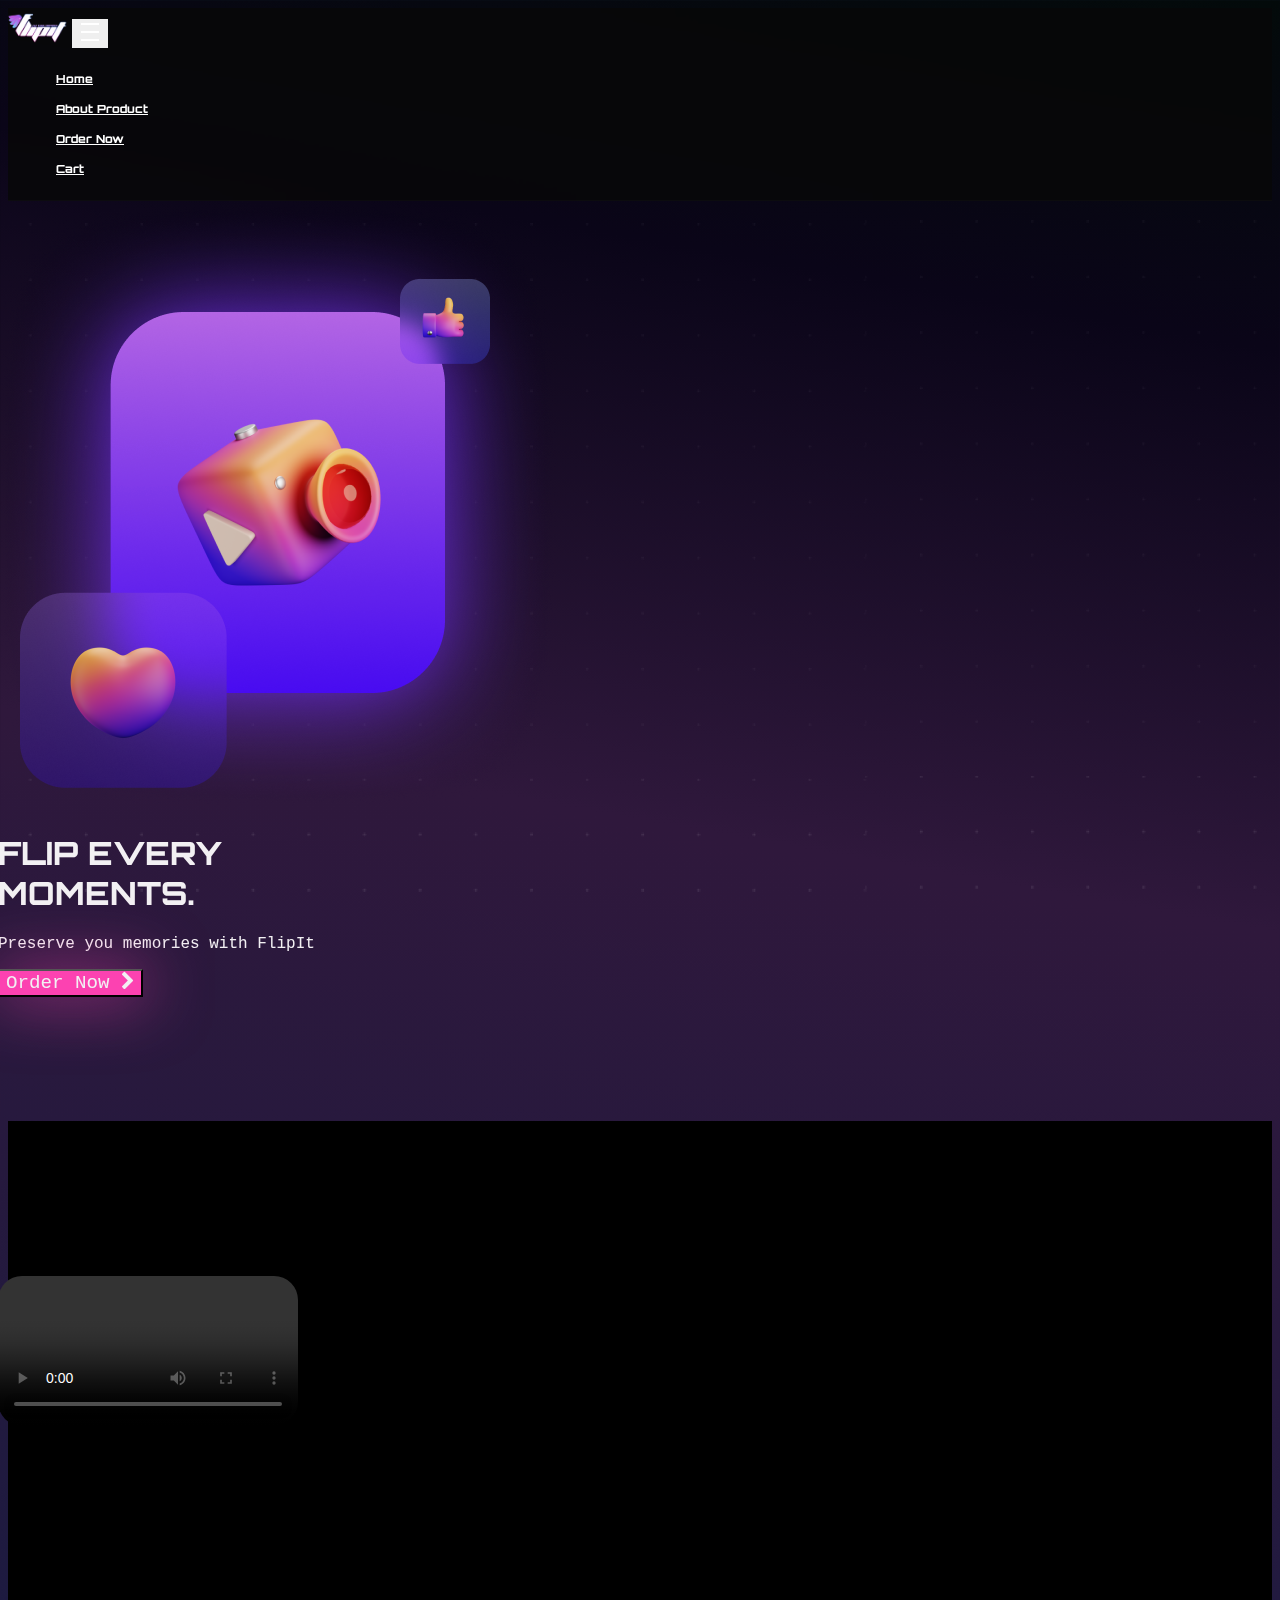
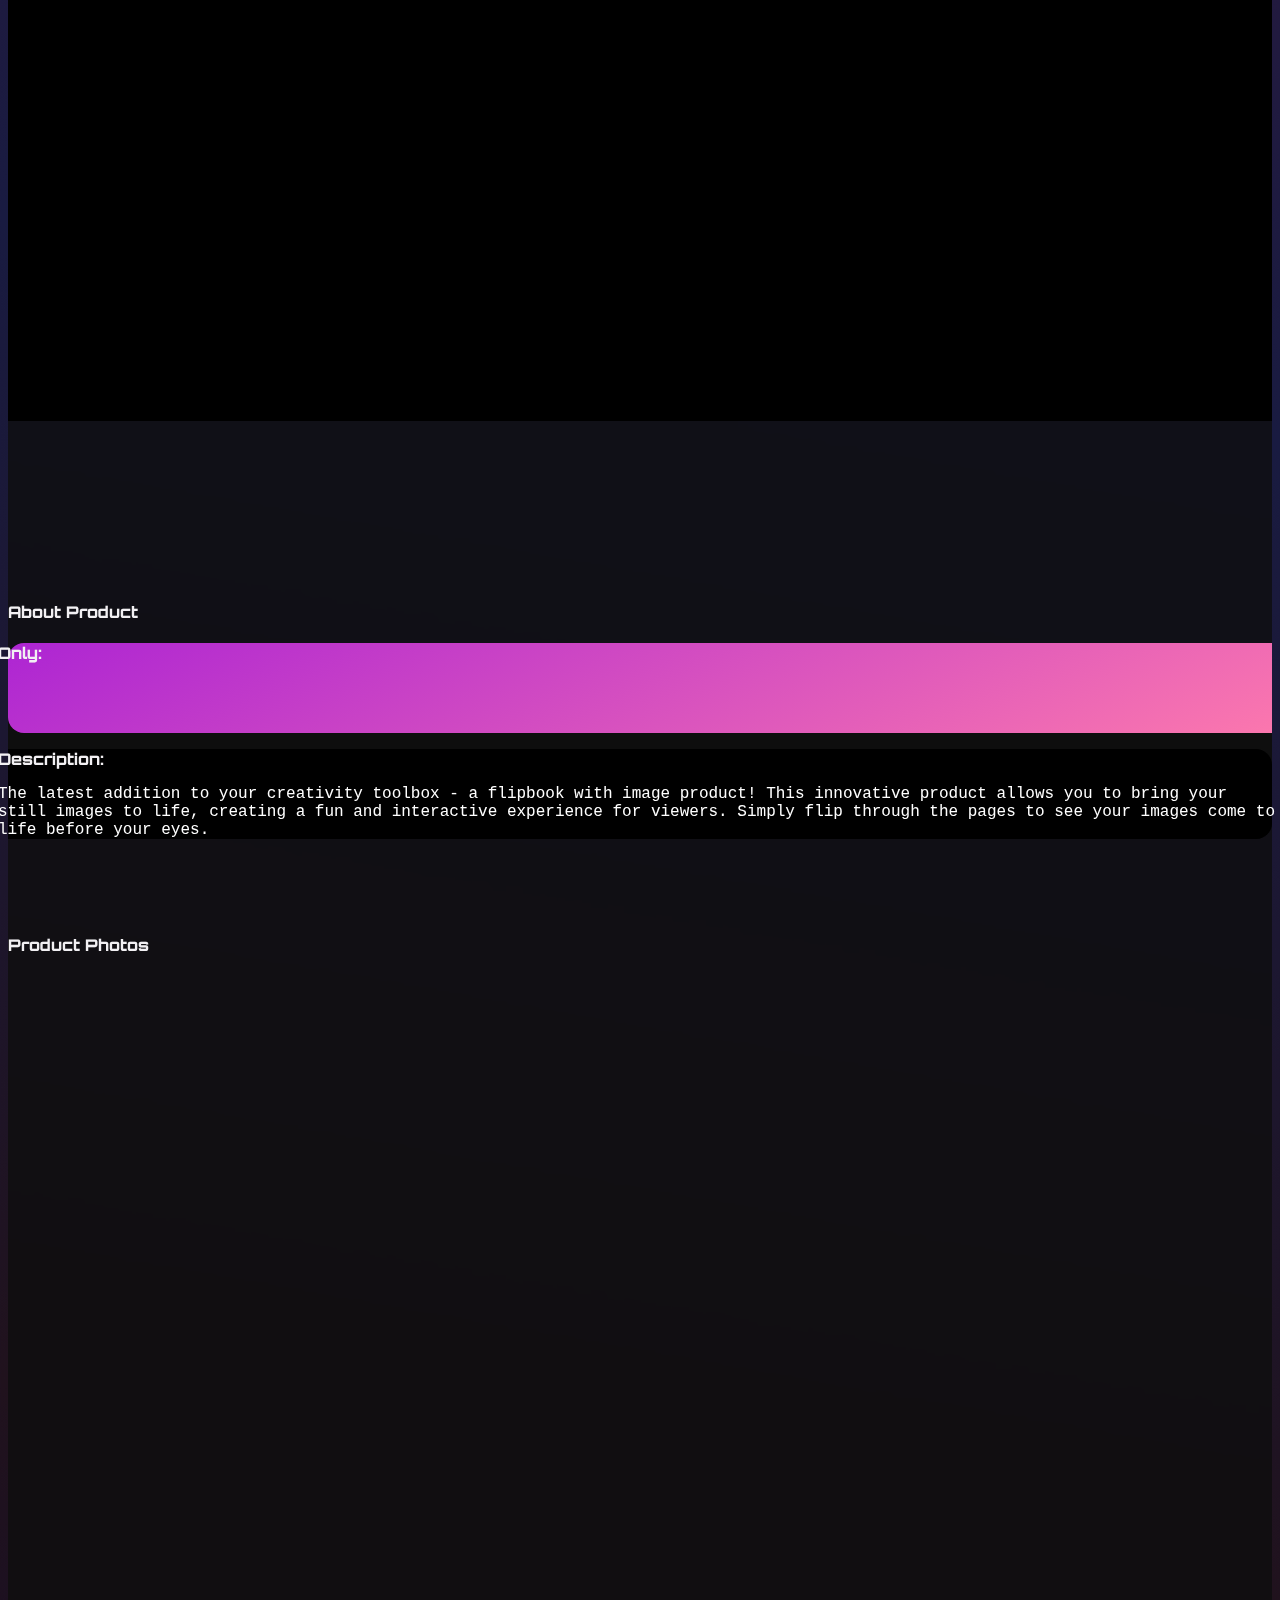
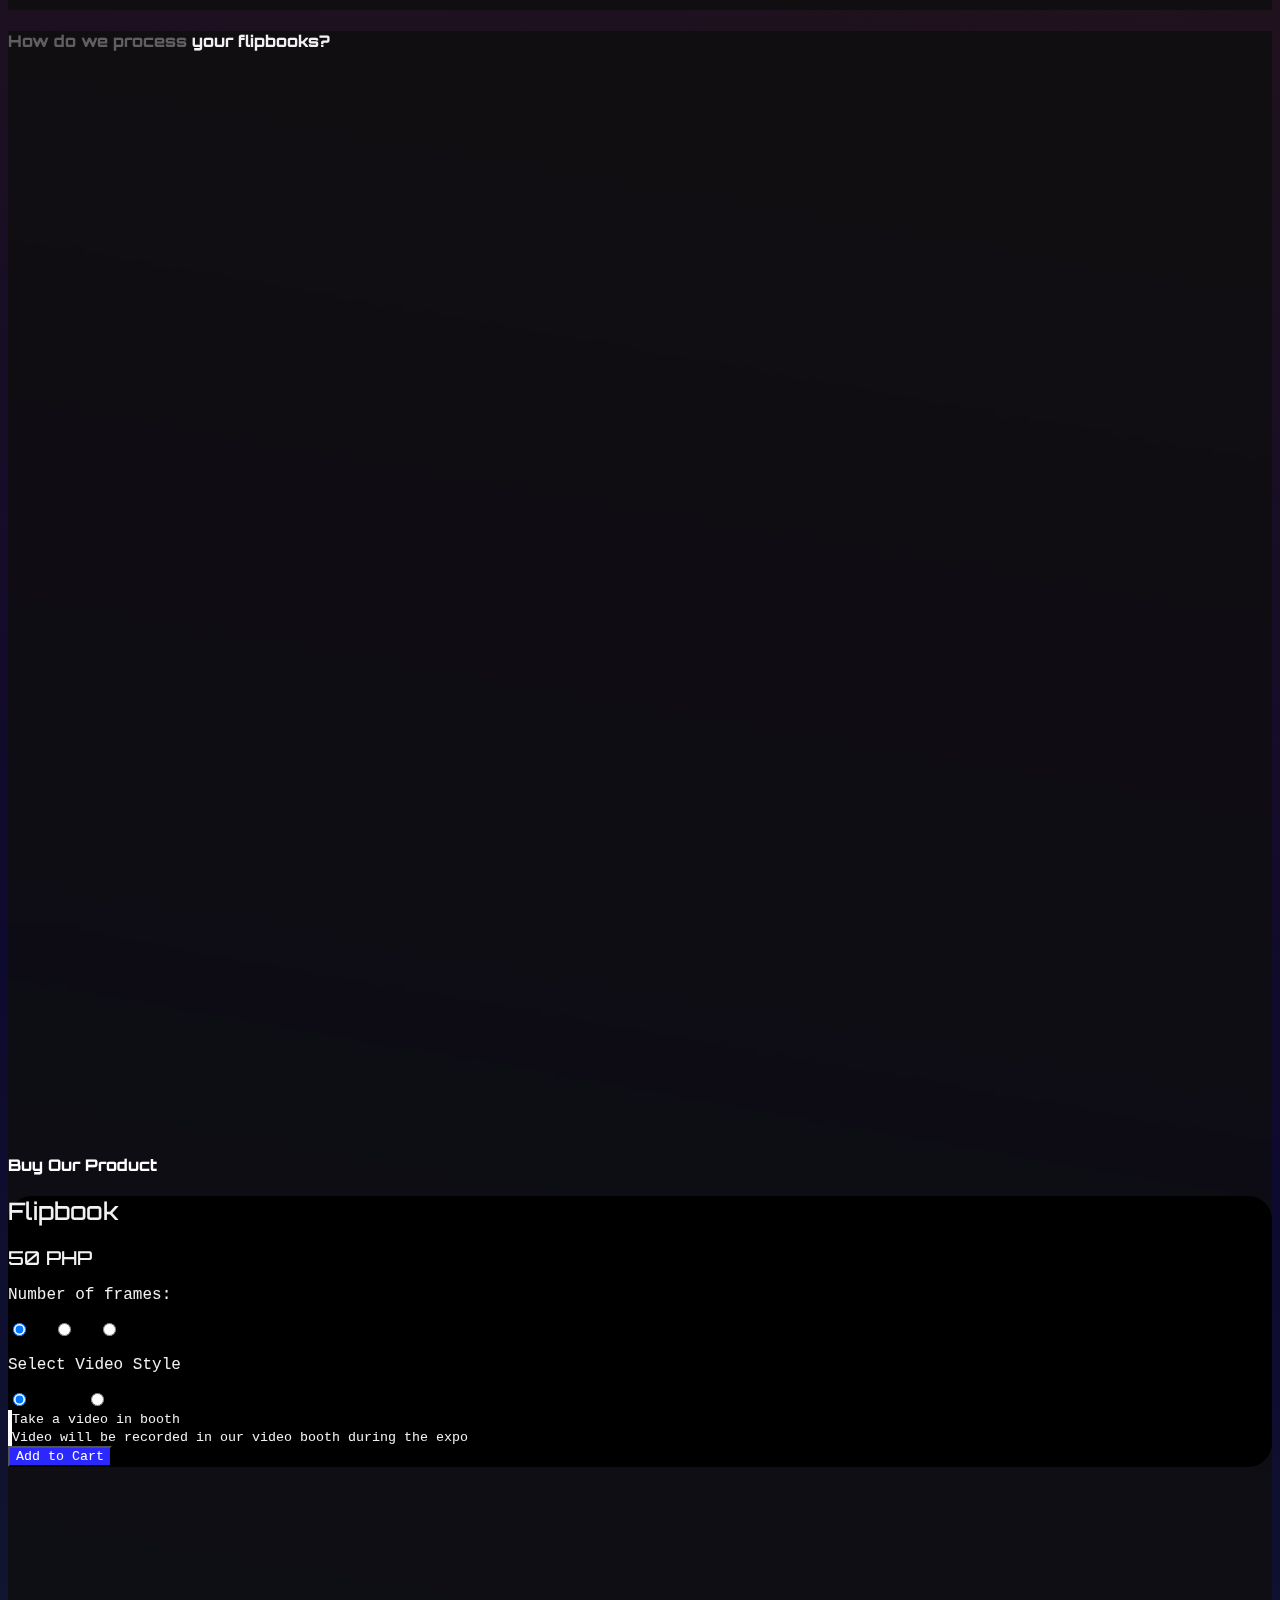
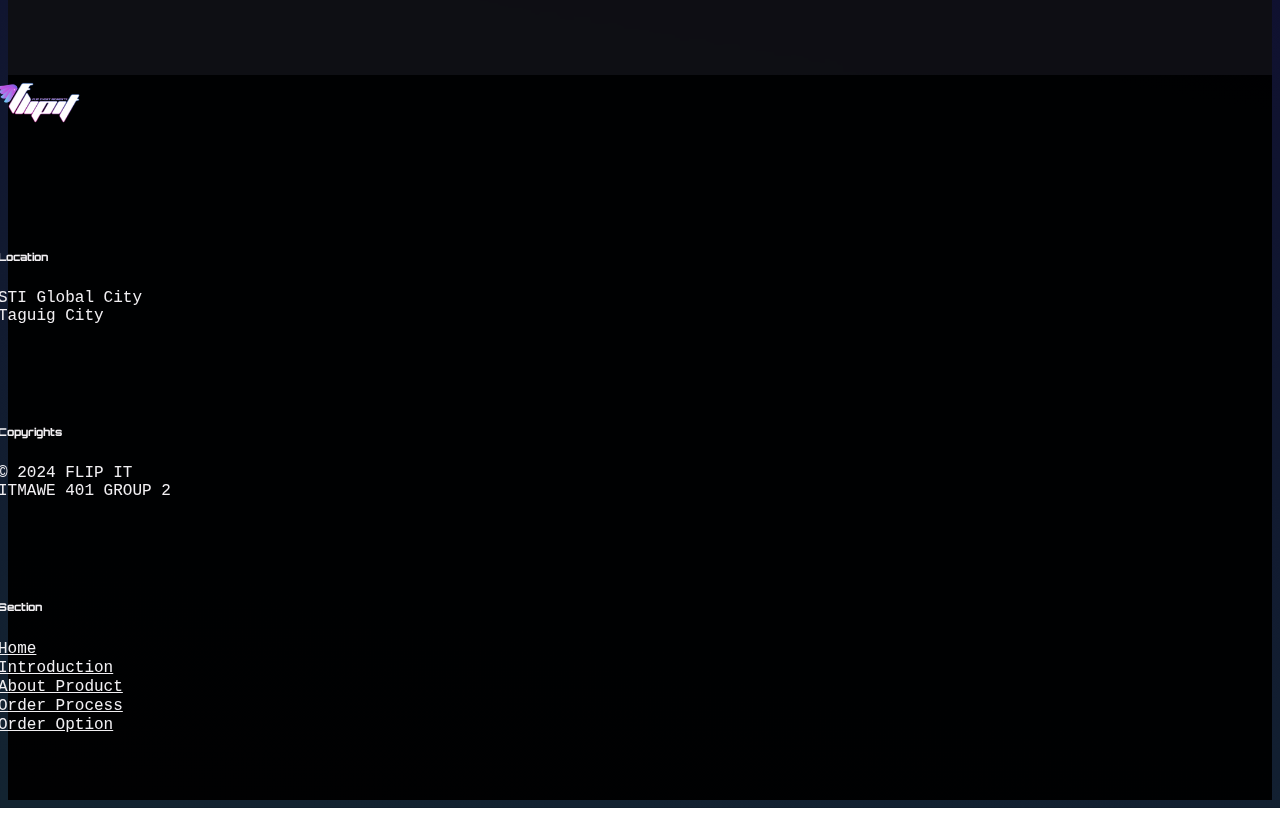
==== index.html @ 19d52e8d "Add files via upload" ====
<!doctype html>
<html lang="en">

<head>
    <title>FlipIt</title>
    <!-- Required meta tags -->
    <meta charset="utf-8">
    <meta name="viewport" content="width=device-width, initial-scale=1, shrink-to-fit=no">

    <!-- FontAwesome 6 and 4 -->
    <link rel="stylesheet" href="https://cdnjs.cloudflare.com/ajax/libs/font-awesome/6.2.0/css/all.min.css"
        integrity="sha512-xh6O/CkQoPOWDdYTDqeRdPCVd1SpvCA9XXcUnZS2FmJNp1coAFzvtCN9BmamE+4aHK8yyUHUSCcJHgXloTyT2A=="
        crossorigin="anonymous" referrerpolicy="no-referrer" />
    <link rel="stylesheet" href="https://cdnjs.cloudflare.com/ajax/libs/font-awesome/4.7.0/css/font-awesome.min.css" />

    <!-- Local Style -->
    <link href="index-style.css" rel="stylesheet">

    <!-- Bootstrap CSS v5.2.1 -->
    <link href="https://cdn.jsdelivr.net/npm/bootstrap@5.2.1/dist/css/bootstrap.min.css" rel="stylesheet"
        integrity="sha384-iYQeCzEYFbKjA/T2uDLTpkwGzCiq6soy8tYaI1GyVh/UjpbCx/TYkiZhlZB6+fzT" crossorigin="anonymous">
    
    <!-- Orbitron Font Family-->
    <link rel="preconnect" href="https://fonts.googleapis.com">
    <link rel="preconnect" href="https://fonts.gstatic.com" crossorigin>
    <link href="https://fonts.googleapis.com/css2?family=Orbitron:wght@500;600;700;800;900&display=swap" rel="stylesheet">

    <!-- Google icon-->

    <link rel="stylesheet" href="https://fonts.googleapis.com/css2?family=Material+Symbols+Outlined:opsz,wght,FILL,GRAD@48,400,0,0" />
    
    <!-- scroll js-->

    <link href="https://unpkg.com/aos@2.3.1/dist/aos.css" rel="stylesheet">
</head>

<body >
    <!-- grid background-->
    <div class="gridbackground"></div>
    
    <!-- navbar-->
    <nav class="navbar navbar-expand-lg  fixed-top" style="background-color: rgba(8, 8, 8, 0.804); backdrop-filter: blur(15px); -webkit-backdrop-filter: blur(40px); border-bottom: 0.5px rgba(255, 254, 255, 0.023) solid;">

     
      <div class="container d-flex ">

        <!-- navbar logo-->
        <a class="navbar-brand px-4 " href="#"><img src="image 17.png" width="60px"></a>
         
        
        <button class="navbar-toggler  " ype="button" data-bs-toggle="collapse" data-bs-target="#toggleit" aria-controls="#toggleit" aria-expanded="false" aria-label="Toggle navigation">
          <span class="material-symbols-outlined">
            density_medium
            </span>
        
        </button>

        <div class="collapse navbar-collapse justify-content-end  " id="toggleit">
          <ul class="navbar-nav mb-2 mb-lg-0">
            <li class="nav-item px-3 py--1">
              <a class="nav-link orbitron" aria-current="page" href="#">Home</a>
            </li>
            <li class="nav-item px-3 py--1 ">
              <a class="nav-link orbitron " href="#about">About Product</a>
            </li>
            <li class="nav-item px-3 py--1">
              <a class="nav-link orbitron" href="#order">Order Now</a>
            </li>
            <li class="nav-item px-3 py--1">
              <a class="nav-link orbitron" href="cart.html">Cart</a>
            </li>
          </ul>
        </div>
     

        
        
      </div>
    </nav>

    <!-- hero-->
    <section class="container-fluid hero ">
        <div class="container row flex-lg align-items-lg-center  g-5 py-5 mt-2 mx-auto justify-content-center " style="min-height:100vh">
            <div class="order-lg-2 col-10 col-sm-5 col-lg-6 mt-0 align-items-center d-flex">
                <img src="video-camera-dynamic-gradient-2.png" class="d-block  mx-lg-auto img-fluid "
                    loading="lazy" >
            </div>
            <div class="col-lg-6 mt-0 ">
                <h1 class="order-lg-1 display-2  fw-bold lh-1 mb-3 text-center text-lg-start orbitron" >FLIP EVERY <br>MOMENTS.</h1>
                <p class="lead text-lg-start text-center roboto-mono" style="font-size: 1rem;">Preserve you memories with FlipIt</p>
                <div class="d-grid gap-2 d-lg-flex justify-content-lg-start justify-content-center mt-lg-4">

                  <a href="#order"><button type="button" class="btn btn-lg px-4 me-md-2 mt-lg-5 mt-4 orderbtn  textprimary fw-bolder rounded-4 w-200 roboto-mono "
                        style="background: #FC42B1; color: var(--primary-text-color); font-size: 1.2rem; ">Order Now <i class="fa fa-chevron-right ms-3 " aria-hidden="true"></i></button></a>
                </div>
            </div>
        </div>
    </section>
    
    <!-- intro-->
    <section class="intro mt-5 d-flex align-items-center" id="intro" >
        <div class=" container row flex-lg  g-5 py-5 px-0 mx-auto   justify-content-center mt-sm-5" >
            <div class="col-lg-6 order-2 order-lg-1 ">
              <h2 class=" fw-semibold lh-1 mb-3  orbitron" data-aos="fade-up" data-aos-duration="1000">Introduction</h2>
              <p class="lead  pe-lg-5 lh-lg roboto-mono " data-aos="fade-up" data-aos-duration="1200" style="font-size:medium">FlipIT is a company that creates custom flipbooks using short video clips. Customers can shoot their own video clip lasting 3, 6, or 9 seconds in FlipIT's video booth or provide their own video clip of the same length. With the help of the expert team at FlipIT, customers can turn their video clip into a beautifully crafted and personalized flipbook. These flipbooks are more than just a novelty item, as they are designed to preserve memories for years to come. FlipIT's unique concept and creative approach have made it a popular choice for individuals looking for a fun and unique way to capture their special moments.</p>
            </div>
            <div class="order-1 order-lg-2 col-12 col-sm-8 col-lg-6 px-0 px-lg-2 ">
                <video  controls  class="d-md-block mx-lg-auto img-fluid video-container " 
             
                    loading="lazy">
                    <source   src="video.mp4" type="video/mp4">
                </video>
            </div>
            
        </div>
    </section>

    <!-- about product-->
    <section class="container-fluid aboutproduct px-lg-5 textprimary low-op-bg" style="padding-top: 10rem; padding-bottom: 10rem;" id="about">
      <div class="container ">
        <h4 class=" fw-semibold lh-1 mb-3 text-start orbitron textprimary">About Product</h4>
         
      </div>
		
        <!-- price and description -->

        <div class="container d-flex primarycolor  flex-column flex-md-row p-0 " 
         style=" border-radius: 1rem;" >
            <div class="price-container col col-lg-4 d-flex flex-column p-4  " >
                <div class="row"><p class="mb-0 orbitron pt-2">Only:</p></div>
                <div class="row  flex-fill d-flex justify-content-center align-items-center  ">
                    
                    <img src="price.svg" height="50px" class="" data-aos="zoom-in" data-aos-duration="2000">
                </div>
                
               
            </div>
            <div class="description-container col col-lg-8 d-flex flex-column p-4" style="background-color: #000000; " >
                
                <div class="row p-0"><p class="orbitron pt-2">Description:</p></div>
                <div class="row lh-lg roboto-mono" style="color: #ffffff; "><p>The latest addition to your creativity toolbox - a flipbook with image product! This innovative product allows you to bring your still images to life, creating a fun and interactive experience for viewers. Simply flip through the pages to see your images come to life before your eyes.</p></div>
            </div>


        </div>

        <!-- gallery -->

        <div class="container  " style="margin-top: 6rem; " >
          <h4 class=" fw-semibold lh-1 mb-3 text-start orbitron textprimary">Product Photos</h4>
           
        </div>
        <div class="container my-5 ">
            <div class="masonry-container" >
              <div class="masonry-item" >
                <img src="gallery-photo-1.png" data-aos="fade-up" data-aos-offset="400" data-aos-duration="2000"
                 alt="Image 1">
              </div>
              <div class="masonry-item">
                <img src="gallery-photo-2.png" data-aos="fade-up" data-aos-offset="400" data-aos-duration="2200"
                 alt="Image 2">
              </div>
              <div class="masonry-item">
                <img src="gallery-photo-3.png" data-aos="fade-up" data-aos-offset="400" data-aos-duration="2400"
               alt="Image 3">
              </div>
              <div class="masonry-item">
                <img src="gallery-photo-4.png" data-aos="fade-up" data-aos-offset="400" data-aos-duration="2600"
                alt="Image 4">
              </div>
              <div class="masonry-item">
                <img src="gallery-photo-5.png" data-aos="fade-up" data-aos-offset="400" data-aos-duration="2800"
                 alt="Image 5">
              </div>
            
            </div>
        </div>
    </section>
     

    <section class="container-fluid px-lg-5 textprimary low-op-bg pt-1 pb-5 " style="padding-bottom: 5rem;" id="order-process">

        <div class="container mb-5">
          <h4 class=" fw-semibold mb-3 text-start orbitron" style="color: rgba(255, 255, 255, 0.334);">How do we process <span class="textprimary">your flipbooks? </span></h4>
           
        </div>
        <div class="container">
            <div class="row">
              <div class="col-xl-4 col-lg-6 px-2" data-aos="fade-up" data-aos-offset="400" data-aos-duration="2000">
                <div class="flipbook-process-container-item p-5  mb-3 rounded-4 lh-lg">
                  <div class="mb-4 p-3 icon-frame rounded-4 align-items-center justify-content-center"><i class="fa-solid fa-message mb-4"></i></div>
                  <h3 class="orbitron">01</h3>
                  <p class="roboto-mono">Talk to our staff to be accommodated to the video booth, enter the video booth and wait for the camera to run. Grab any prop you'd like!</p>
                </div>
              </div>
              <div class="col-xl-4 col-lg-6 px-2" data-aos="fade-up" data-aos-offset="400" data-aos-duration="2200">
                <div class="flipbook-process-container-item p-5  mb-3 rounded-4 lh-lg d-flex ">
                  <div class="mb-4 p-3 icon-frame rounded-4 align-items-center justify-content-center"><i class="fa-solid fa-camera-retro"></i></div>
                  <h3 class="orbitron">02</h3>
                  <p class="roboto-mono">The camera will be capturing you for few seconds. Be creative with your movements and poses! Use any of our provided prop to your liking.</p>
                </div>
              </div>
              <div class="col-xl-4 col-lg-6 px-2" data-aos="fade-up" data-aos-offset="400" data-aos-duration="2400">
                <div class="flipbook-process-container-item p-5 mb-3 rounded-4 lh-lg">
                  <div class="mb-4 p-3 icon-frame rounded-4 align-items-center justify-content-center"><i class="fa-solid fa-person-booth mb-4"></i></div>
                  <h3 class="orbitron">03</h3>
                  <p class="roboto-mono">Exit the booth and wait for the staff to process your video. We will be printing and assembling it into a flipbook, please be patient. </p>
                </div>
              </div>
              <div class="col-xl-4 col-lg-6 px-2" data-aos="fade-up" data-aos-offset="400" data-aos-duration="2600">
                <div class="flipbook-process-container-item p-5 mb-3 rounded-4 lh-lg">
                  <div class="mb-4 p-3 icon-frame rounded-4 align-items-center justify-content-center"><i class="fa-solid fa-face-smile-beam mb-4"></i></div>
                  <h3 class="orbitron">04</h3>
                  <p class="roboto-mono" >Enjoy the flipbook and share it to your friends! <br><br><br></p>
                </div>
              </div>
            </div>
          </div>


    </section>
    <section class="low-op-bg px-3" style="padding: 13rem 0rem;" id="order">
      <div class="container mb-5">
       <h4 class=" fw-semibold mb-3 text-start orbitron" style="color: rgb(255, 255, 255);">Buy Our Product</h4>
      </div>
      <div class="p-0 container order-container d-flex flex-column flex-lg-row rounded-4" style="background-color: #000000;" >
      
         
          <div class="col-lg-6 order-image " ></div>
          <div class="col-lg-6 p-5">
            <div class="d-flex justify-content-between align-items-center mb-5">
            <h2 class="textprimary orbitron " style="font-weight: 500;">Flipbook</h2>
            <h2 class="textprimary orbitron " style="font-weight: 500; font-size: 1.2rem;" id="product-price">50 PHP</h2>
            </div>
            <form action="cart.html">
              <p class="textprimary roboto-mono">Number of frames:</p>
            
              <input type="radio" class="btn-check" value="30" name="options-outlined" id="option1-outlined" autocomplete="on" checked>
              <label class="btn  btn-outline-light" for="option1-outlined">30</label>
            
              <input type="radio" class="btn-check" value="50" name="options-outlined" id="option2-outlined" autocomplete="on">
              <label class="btn  btn-outline-light" for="option2-outlined">50</label>

              <input type="radio" class="btn-check" value="70" name="options-outlined" id="option3-outlined" autocomplete="on">
              <label class="btn  btn-outline-light" for="option3-outlined">70</label>

              <p class="textprimary roboto-mono mt-5 mb-3">Select Video Style</p>
            
              <input type="radio" class="btn-check" value="Normal" name="video-options" id="video-option1" autocomplete="on" checked>
              <label class="btn  btn-outline-light" for="video-option1">Normal</label>
            
              <input type="radio" class="btn-check" value="Custom" name="video-options" id="video-option2" autocomplete="on">
              <label class="btn  btn-outline-light" for="video-option2">Custom</label>

              
              
              <div class="roboto-mono textprimary mb-3 mt-3 px-2" style=" border-left: white solid 4px;" id="video-product-desc">
                <small class='mb-1'>Take a video in booth</small><br><small class='opacity-25'>Video will be recorded in our video booth during the expo</small>
              </div>
             
             <button class="btn  mt-5 mb-3 roboto-mono " style="background-color: #2b27ff; color: rgb(255, 255, 255); align-self: end;" onclick="addToCart()">
              <i class="fa-solid fa-cart-shopping"></i><span> Add to Cart</span>
              </button>
            
            </form>

          </div>
          
  
          
        </div>
      </div>
    </section>
    


    

    <footer class=" pb-3 pt-5 " style="background-color: #000000f2; ">
      <div class="container " >
        <div class="row">
          <div class="col-md-3 justify-content-center d-flex d-md-block  " style="height: 150px; ">
            <img src="image 17.png" alt="Company Logo" height="50">
          </div>
          <div class="col-md-3 justify-content-center px-4 px-md-2" style="height: 150px;">
            <h6 class="textprimary orbitron">Location</h6>
            <p class="textprimary roboto-mono ">STI Global City<br>Taguig City</p>
          </div>

          <div class="col-md-3 justify-content-center px-4 px-md-2" style="height: 150px;">
            <h6 class="textprimary orbitron">Copyrights</h6>
            <p class="textprimary roboto-mono ">&copy; 2024 FLIP IT<BR> ITMAWE 401 GROUP 2</p>
          </div>
          <div class="col-md-3 justify-content-center px-4 px-md-2" style="height: 200px;" >
            <h6 class="textprimary orbitron">Section</h6>
            <a class="textprimary roboto-mono" href="#">Home</a><br>
            <a class="textprimary roboto-mono" href="#intro">Introduction</a><br>
            <a class="textprimary roboto-mono" href="#about">About Product</a><br>
            <a class="textprimary roboto-mono" href="#order-process">Order Process</a><br>
            <a class="textprimary roboto-mono" href="#order">Order Option</a>
          </div>
          
          
        </div>
      </div>
    </footer>
    
       
          

    
    







    





    <!-- Bootstrap JavaScript Libraries -->
    <script src="https://cdn.jsdelivr.net/npm/@popperjs/core@2.11.6/dist/umd/popper.min.js"
        integrity="sha384-oBqDVmMz9ATKxIep9tiCxS/Z9fNfEXiDAYTujMAeBAsjFuCZSmKbSSUnQlmh/jp3" crossorigin="anonymous">
        </script>

    <script src="https://cdn.jsdelivr.net/npm/bootstrap@5.2.1/dist/js/bootstrap.min.js"
        integrity="sha384-7VPbUDkoPSGFnVtYi0QogXtr74QeVeeIs99Qfg5YCF+TidwNdjvaKZX19NZ/e6oz" crossorigin="anonymous">
        </script>
    
     <!-- jquery-->
     <script src="https://ajax.googleapis.com/ajax/libs/jquery/3.5.1/jquery.min.js"></script>

     <!-- scroll js-->

     <script src="https://unpkg.com/aos@2.3.1/dist/aos.js"></script>

     <!-- script for this site-->
     <script src="script.js"></script>



<script>

  /* aos*/

  



   /*radio algo*/

   function changeDesc() {
  if (document.getElementById("option1-outlined").checked) {
    
    document.getElementById("product-price").innerHTML = "50PHP";
    
  } else if (document.getElementById("option2-outlined").checked) {
    
    
    document.getElementById("product-price").innerHTML = "70PHP";
  } else if (document.getElementById("option3-outlined").checked) {
    
 
    document.getElementById("product-price").innerHTML = "90PHP";
  }
}




// Event listener for radio button selection change
document.addEventListener('DOMContentLoaded', function() {
  var radioButtons = document.querySelectorAll('input[name="options-outlined"]');

  for (var i = 0; i < radioButtons.length; i++) {
    radioButtons[i].addEventListener('change', changeDesc);
  }
});



function changeVideoOptions() {
  if (document.getElementById("video-option1").checked) {
    document.getElementById("video-product-desc").innerHTML = "<small class='mb-1'>Take a video in booth</small><br><small class='opacity-25'>Video will be recorded in our video booth during the expo</small>";
    
 
  } else if (document.getElementById("video-option2").checked) {
    document.getElementById("video-product-desc").innerHTML = "<small class='mb-1'>Google Drive</small><br><small class='opacity-25'>Upload the custom video in our google drive folder, it should be in a mp4 format with a file name 'LastName.FirstName.mp4'</small><br><br><small><a class='link-primary' href='https://drive.google.com/drive/folders/1nOnL2c4wKLJo9325gR9bBX5_4bO_UNSW?usp=share_link' target='_blank'>Go to the folder ></a></small>";

  }
}

// Event listener for radio button selection change
document.addEventListener('DOMContentLoaded', function() {
  var radioB = document.querySelectorAll('input[name="video-options"]');

  for (var i = 0; i < radioB.length; i++) {
    radioB[i].addEventListener('change', changeVideoOptions);
  }
});





 
  
 

 





 

	
	</script>
</body>

</html>
---- index-style.css ----
:root {
    --primary-color: #0E0E0E;
    --secondary-color: #576AE2;
    --primary-text-color: #F2F0F3;
    --bs-link-color: var(--primary-text-color) !important;
    --bs-link-hover-color: #adb4c7 !important;
    --bg-dark: #0E0E0E;
  
}


@import url('https://fonts.googleapis.com/css2?family=Orbitron:wght@500;600;700;800;900&display=swap');
@import url('https://fonts.googleapis.com/css2?family=Montserrat:wght@400;800&display=swap');
@import url('https://fonts.googleapis.com/css2?family=Roboto+Mono:ital,wght@0,100;0,200;0,300;0,400;0,500;0,600;0,700;1,100;1,200;1,300;1,400;1,500;1,600;1,700&display=swap');

.roboto-mono {
    font-family: 'Roboto Mono', monospace;
}

.montserrat-extra {
    font-family: 'Roboto Mono', monospace;
    font-weight: 700;
}

.orbitron {
    font-family: 'Orbitron', sans-serif;
    font-weight: 800;
}


.primarycolor {
    background: var(--primary-color);
}

.textprimary {
    color: var(--primary-text-color);
}

body{
    background: var(--primary-color);
    background: linear-gradient(190deg, rgb(3, 10, 10) 0%, #0a0518 6%, rgba(47, 24, 60, 1) 16%, rgba(25, 27, 65, 1) 35%, rgba(32, 18, 29, 1) 55%, rgb(14, 9, 47) 75%, rgba(19, 36, 49, 1) 100%);
}

.hero {
    color: var(--primary-text-color);
    
}

.intro{
    color: var(--primary-text-color);
    background: var(--primary-color);
    min-height:100vh;
    background-color: #000000;
}

.intro-background{
   background-image: url("section2_bg.png");
   object-fit: cover;
   
   
  

}

.low-op-bg{
  background-color: #0e0e0ecb;
  backdrop-filter: blur(10px);
  -webkit-backdrop-filter: blur(10px);
  

}





/*navbar*/

.navbar-toggler {
  border: 0!important;
}
.navbar-toggler:focus,
.navbar-toggler:active{
  outline: none !important;
  box-shadow: none !important;
  border: 0 !important;
}

.navbar-toggler span{
  color: white;
  font-size: 1.5rem;
 
}

.nav-item a:hover {
  color: rgba(255, 255, 255, 0.444);
}

.nav-item a {
  color: white;
  font-size: 2rem;
  padding: 2rem ;
  
  
}

.nav-item {
  height: 150px;
  display: flex;
  align-items: center;
  
  
}

.navbar-nav {
  height: 100vh;
}

.navbar-toggler:focus{
  transition: all 3s cubic-bezier(0.075, 0.82, 0.165, 1);
}





/* video container*/

.video-container{
  border-radius: 0rem;
}



.orderbtn {
    box-shadow: 1px 1px 62px 3px rgba(252, 66, 177, 0.55);
    -webkit-box-shadow: 1px 1px 62px 3px rgba(252, 66, 177, 0.55);
    -moz-box-shadow: 1px 1px 62px 3px rgba(252, 66, 177, 0.55);
}
.text-light{
    box-shadow: 1px 1px 62px 3px rgba(66, 221, 252, 0.256);
    -webkit-box-shadow: 1px 1px 62px 3px rgba(66, 221, 252, 0.256);
    -moz-box-shadow: 1px 1px 62px 3px rgba(66, 221, 252, 0.256);
}

/* price and description*/

.price-container{
  border-radius: 1rem 1rem 0rem 0rem;
  background: linear-gradient(155.67deg, #ad25d3 0%, #fb77ae 100%);

}

.description-container{
  border-radius: 0rem 1rem 1rem 0rem;
  

  
}





/* photos*/





.masonry-container {
    column-count: 3;
    column-gap: 0.6rem;
  }
  
  .masonry-item {
    margin-bottom: 0.6rem;
    break-inside: avoid;
   
  }
  
  .masonry-item img {
    width: 100%;
    height: auto;
    display: block;
    border-radius: 10px;
  }

  .gridbackground {
    background-image: url("waves.png");
    position: fixed;
    height: 100vh;
    width: 100vw;
    z-index: -3;
    opacity: 0.1;
    background-position: center;
    


  }



  /* flipbook process */



  .flipbook-process-container-item {
    margin-bottom: 1rem;
    background: linear-gradient(315.09deg, #9c7af9 0%, rgba(97, 132, 255, 1) 100%);
    height: fit-content;
    display: flex;
    flex-direction: column;
    
   
  }
  
  .flipbook-process-container-item i {
  font-size: 2rem;
  color: #f6f6f6;
}

.flipbook-process-container-item p {
  font-size: 0.87rem;
  


}
.flipbook-process-container-item p, h3 {
  color: #0e0e0e;

}
.icon-frame{
  background-color: #0e0e0e8d;
  width: 4rem;
  height: 4rem;
}

.row {
  margin: 0 -0.625rem;
}


/* order flipbook*/

.order-option-container{
  padding: 0rem!important;
}

.order-image{
  background: url(gallery-photo-1.png);
  height: 250px;
  object-fit: contain;
  background-size: cover;
  background-position: center;
  border-radius: 20px 20px 0px 0px;
  
}



  







/* media queries */


@media (min-width: 768px) {
 
  .price-container{
    border-radius: 1rem 0rem 0rem 1rem;
  }
  .description-container{
    border-radius: 0rem 1rem 1rem 0rem;
  }
  .order-option-container{
    padding: 0rem!important;
  }
  

  


 
  
  
}

@media screen and (min-width: 575px)  {
  .order-container, .video-container{
    border-radius: 1.5rem;
  }
  
   
}


/* nav bar for big screens */

@media (min-width: 992px) {
  .nav-item a {
    color: white;
    font-size: 0.7rem;
    height: fit-content;
    padding: 0.5rem;
  
  
  }

  .nav-item{
    height: fit-content;
  }

  .navbar-nav {
    height: fit-content;
  }
  .order-image{
    border-radius: 20px 0px 0px 20px;
    height: inherit;
    
  }

  
  

}

  /* Adjust the number of columns for smaller screens */
  @media screen and (max-width: 998px) {
    .masonry-container {
      column-count: 2;
    }
    
  }
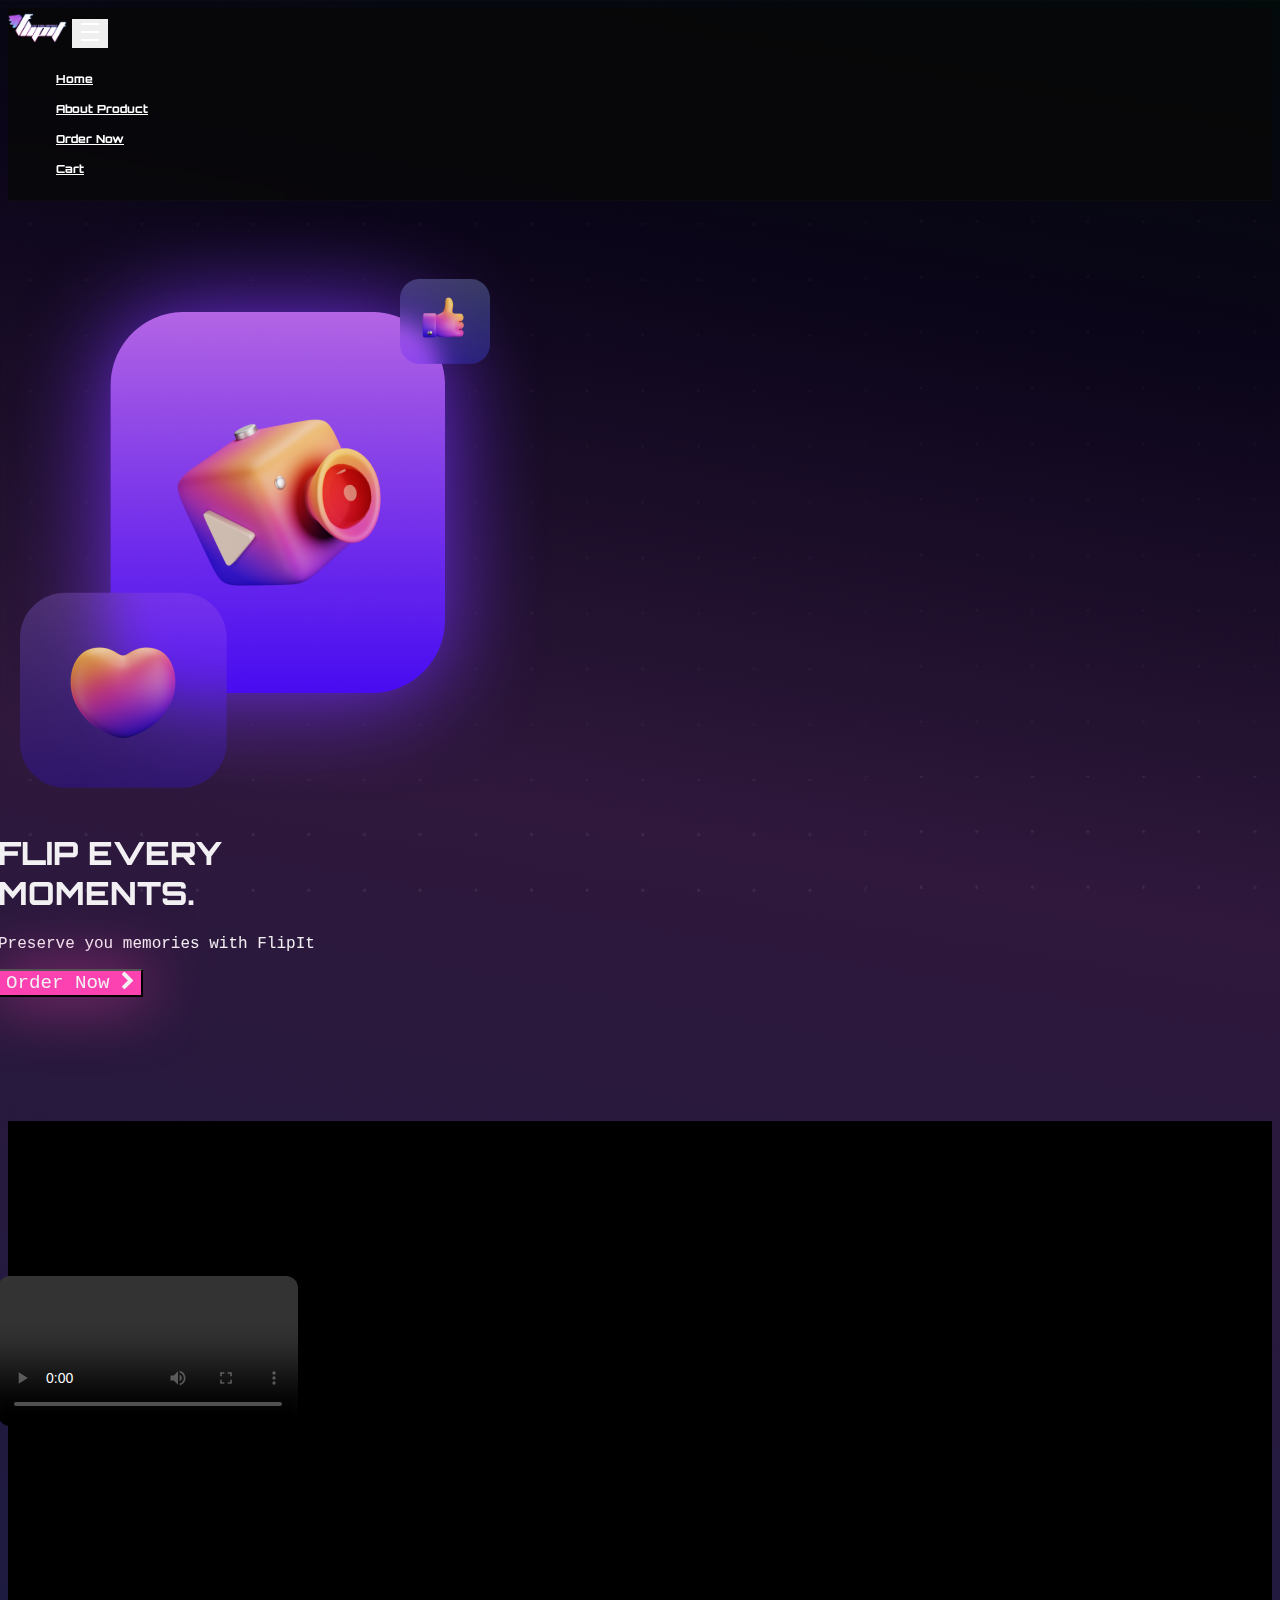
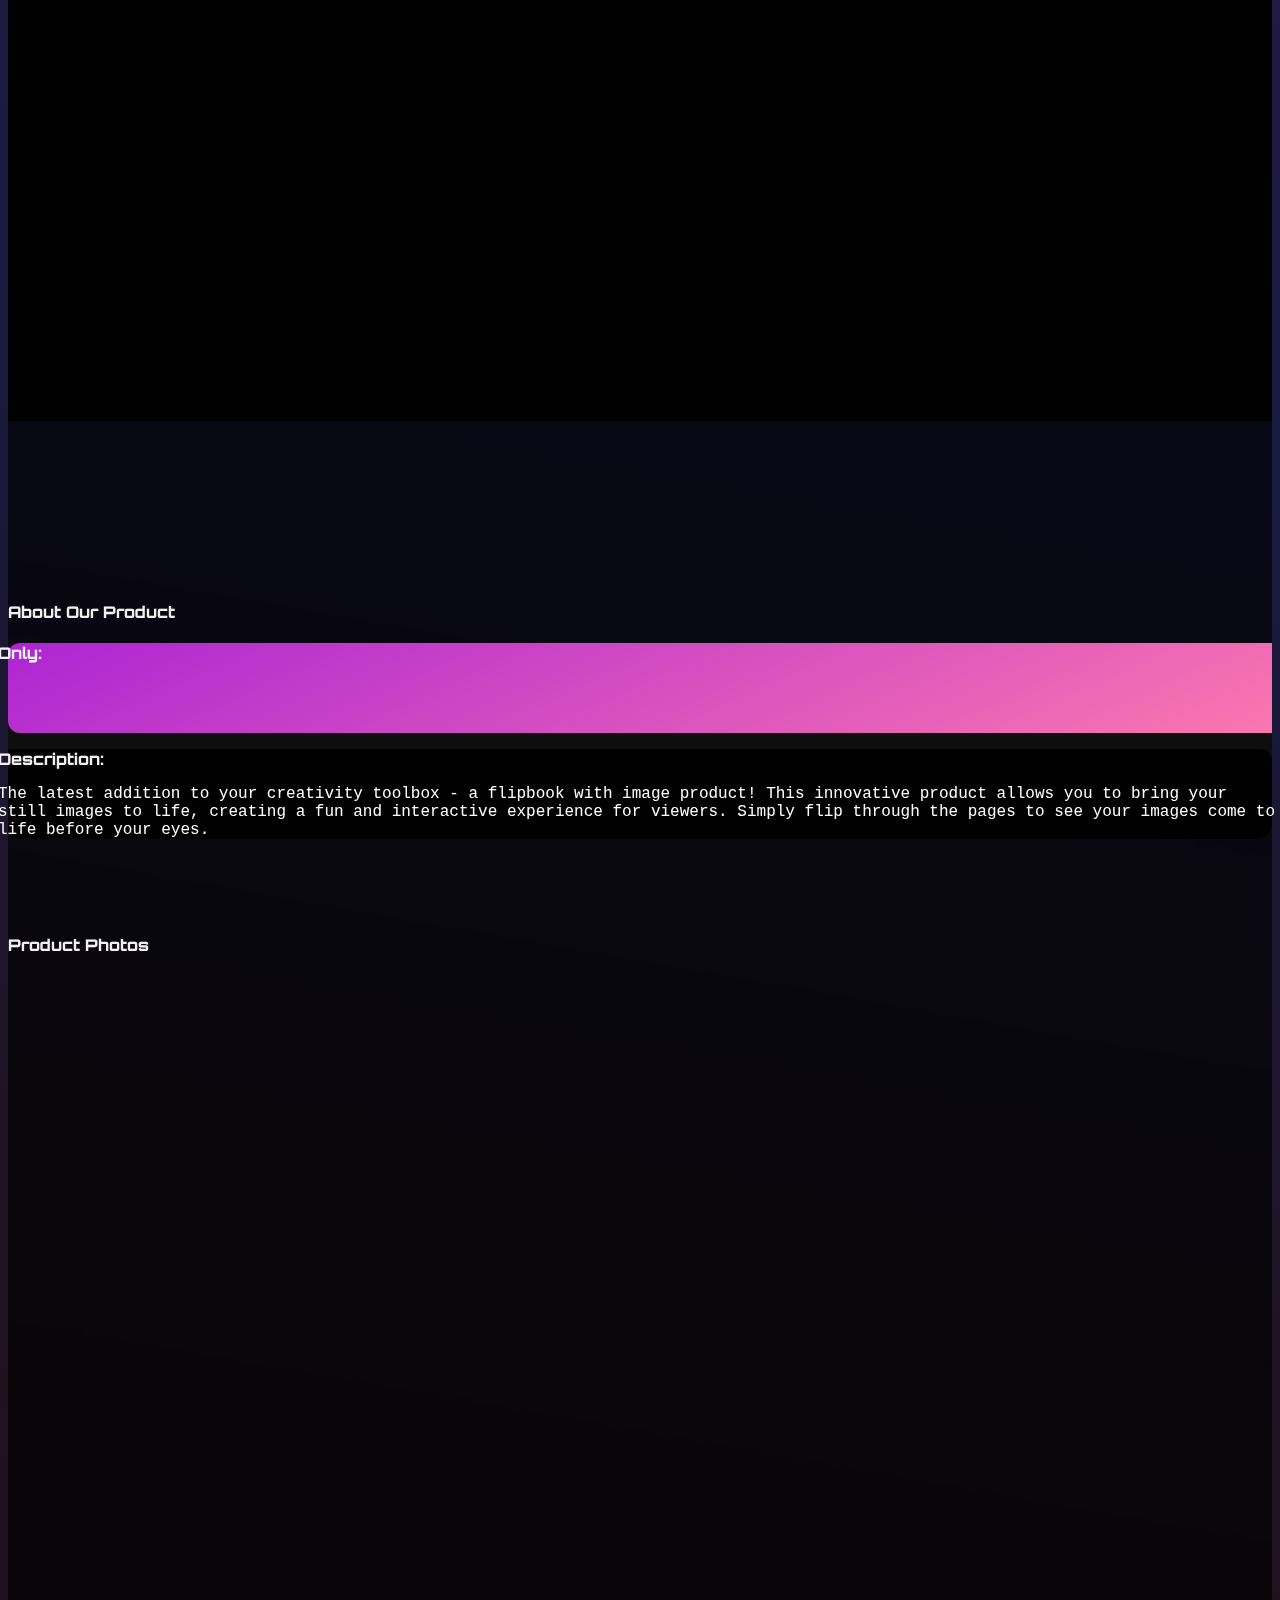
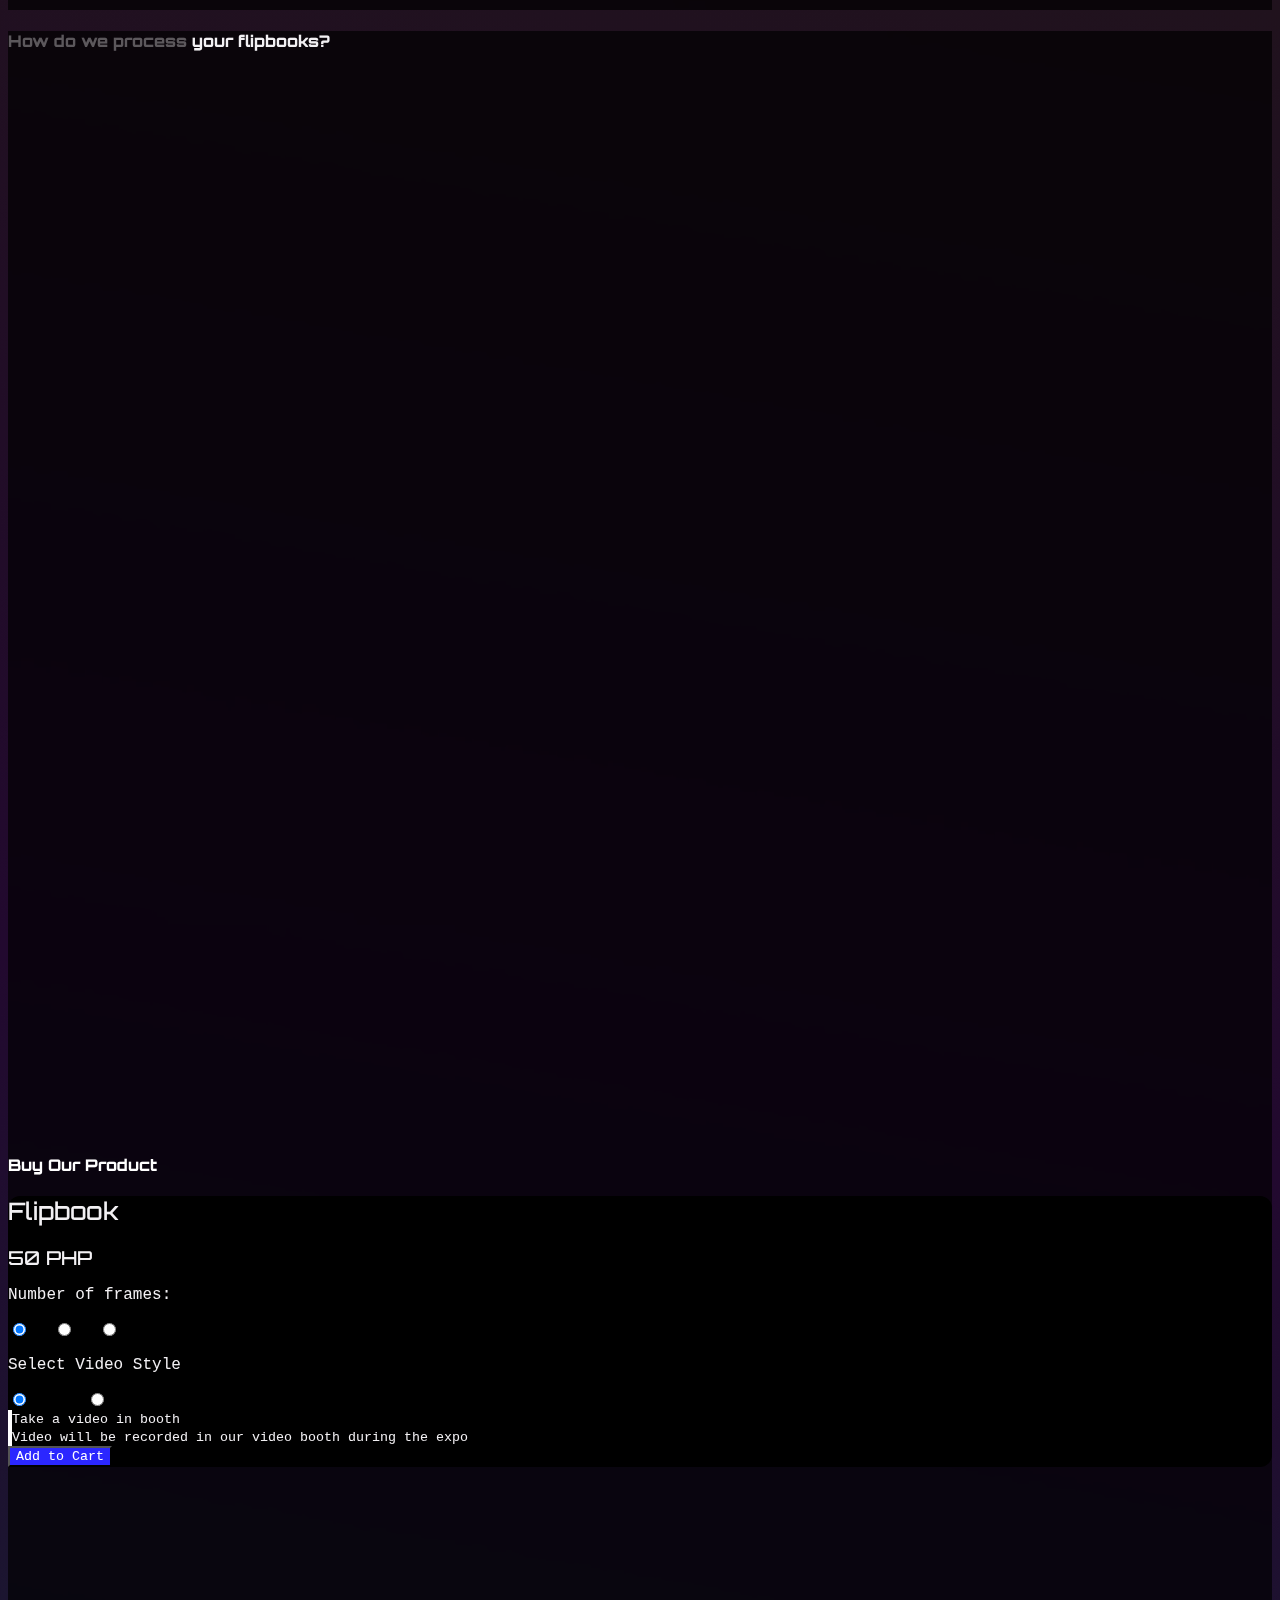
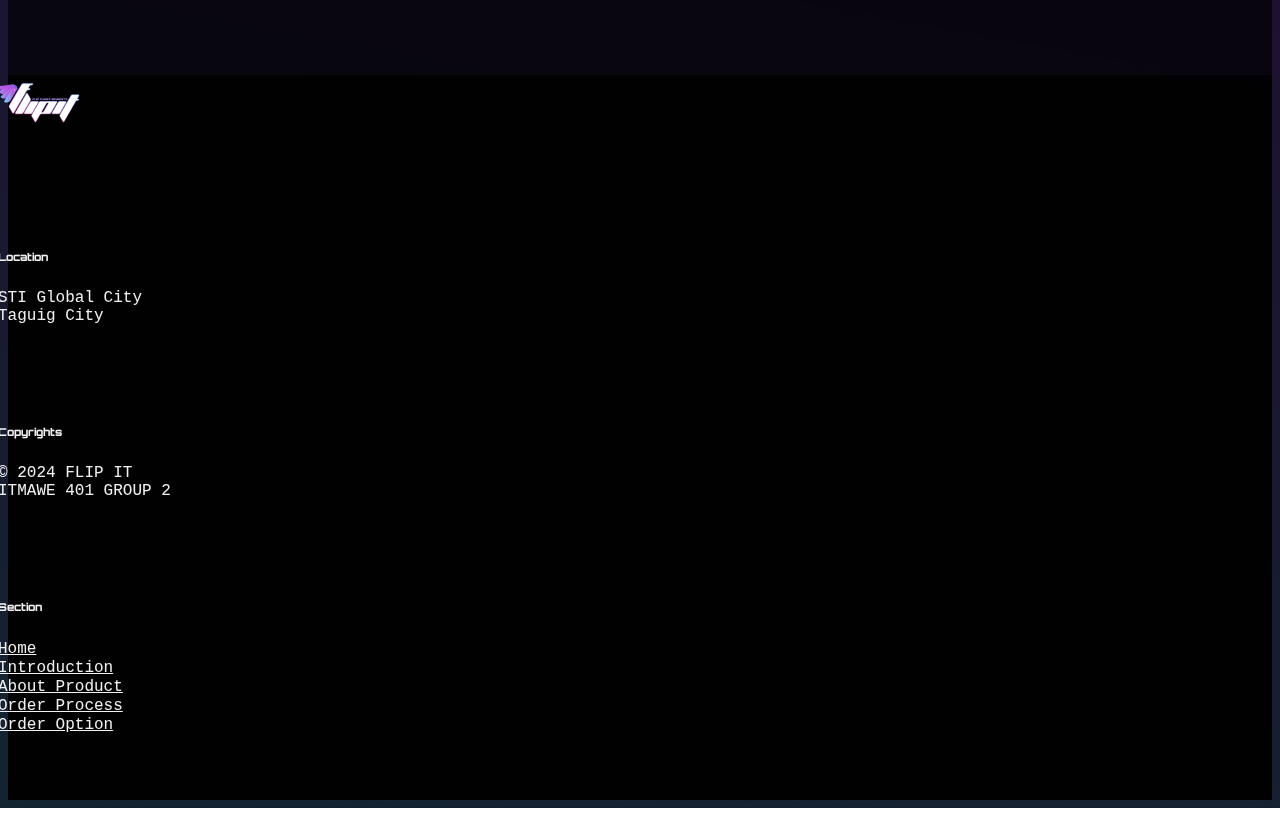
==== commit 97efb7a1: "Add files via upload" ====
--- a/index.html
+++ b/index.html
@@ -117,8 +117,8 @@
 
     <!-- about product-->
     <section class="container-fluid aboutproduct px-lg-5 textprimary low-op-bg" style="padding-top: 10rem; padding-bottom: 10rem;" id="about">
-      <div class="container ">
-        <h4 class=" fw-semibold lh-1 mb-3 text-start orbitron textprimary">About Product</h4>
+      <div class="container mb-5">
+        <h4 class=" fw-semibold lh-1 mb-5 text-start orbitron textprimary">About Our Product</h4>
          
       </div>
 		
--- a/index-style.css
+++ b/index-style.css
@@ -38,7 +38,7 @@
 
 body{
     background: var(--primary-color);
-    background: linear-gradient(190deg, rgb(3, 10, 10) 0%, #0a0518 6%, rgba(47, 24, 60, 1) 16%, rgba(25, 27, 65, 1) 35%, rgba(32, 18, 29, 1) 55%, rgb(14, 9, 47) 75%, rgba(19, 36, 49, 1) 100%);
+    background: linear-gradient(190deg, rgb(3, 10, 10) 0%, #0a0518 6%, rgba(47, 24, 60, 1) 16%, rgba(25, 27, 65, 1) 35%, rgba(32, 18, 29, 1) 55%, rgb(34, 9, 47) 75%, rgba(19, 36, 49, 1) 100%);
 }
 
 .hero {
@@ -63,7 +63,7 @@
 }
 
 .low-op-bg{
-  background-color: #0e0e0ecb;
+  background-color: #000000ab;
   backdrop-filter: blur(10px);
   -webkit-backdrop-filter: blur(10px);
   
@@ -80,10 +80,12 @@
   border: 0!important;
 }
 .navbar-toggler:focus,
-.navbar-toggler:active{
+.navbar-toggler:active
+{
   outline: none !important;
   box-shadow: none !important;
   border: 0 !important;
+  
 }
 
 .navbar-toggler span{
@@ -146,13 +148,13 @@
 /* price and description*/
 
 .price-container{
-  border-radius: 1rem 1rem 0rem 0rem;
+  border-radius: 12px 12px 0rem 0rem;
   background: linear-gradient(155.67deg, #ad25d3 0%, #fb77ae 100%);
 
 }
 
 .description-container{
-  border-radius: 0rem 1rem 1rem 0rem;
+  border-radius: 0rem 12px 12px 0rem;
   
 
   
@@ -171,11 +173,13 @@
 .masonry-container {
     column-count: 3;
     column-gap: 0.6rem;
+    
   }
   
   .masonry-item {
     margin-bottom: 0.6rem;
     break-inside: avoid;
+    
    
   }
   
@@ -183,7 +187,8 @@
     width: 100%;
     height: auto;
     display: block;
-    border-radius: 10px;
+    border-radius: 12px;
+  
   }
 
   .gridbackground {
@@ -253,7 +258,7 @@
   object-fit: contain;
   background-size: cover;
   background-position: center;
-  border-radius: 20px 20px 0px 0px;
+  border-radius: 12px 12px 0px 0px;
   
 }
 
@@ -273,10 +278,10 @@
 @media (min-width: 768px) {
  
   .price-container{
-    border-radius: 1rem 0rem 0rem 1rem;
+    border-radius: 12px 0rem 0rem 12px;
   }
   .description-container{
-    border-radius: 0rem 1rem 1rem 0rem;
+    border-radius: 0rem 12px 1rem 12px;
   }
   .order-option-container{
     padding: 0rem!important;
@@ -293,7 +298,7 @@
 
 @media screen and (min-width: 575px)  {
   .order-container, .video-container{
-    border-radius: 1.5rem;
+    border-radius: 12px;
   }
   
    
@@ -320,7 +325,7 @@
     height: fit-content;
   }
   .order-image{
-    border-radius: 20px 0px 0px 20px;
+    border-radius: 6px 0px 0px 6px;
     height: inherit;
     
   }
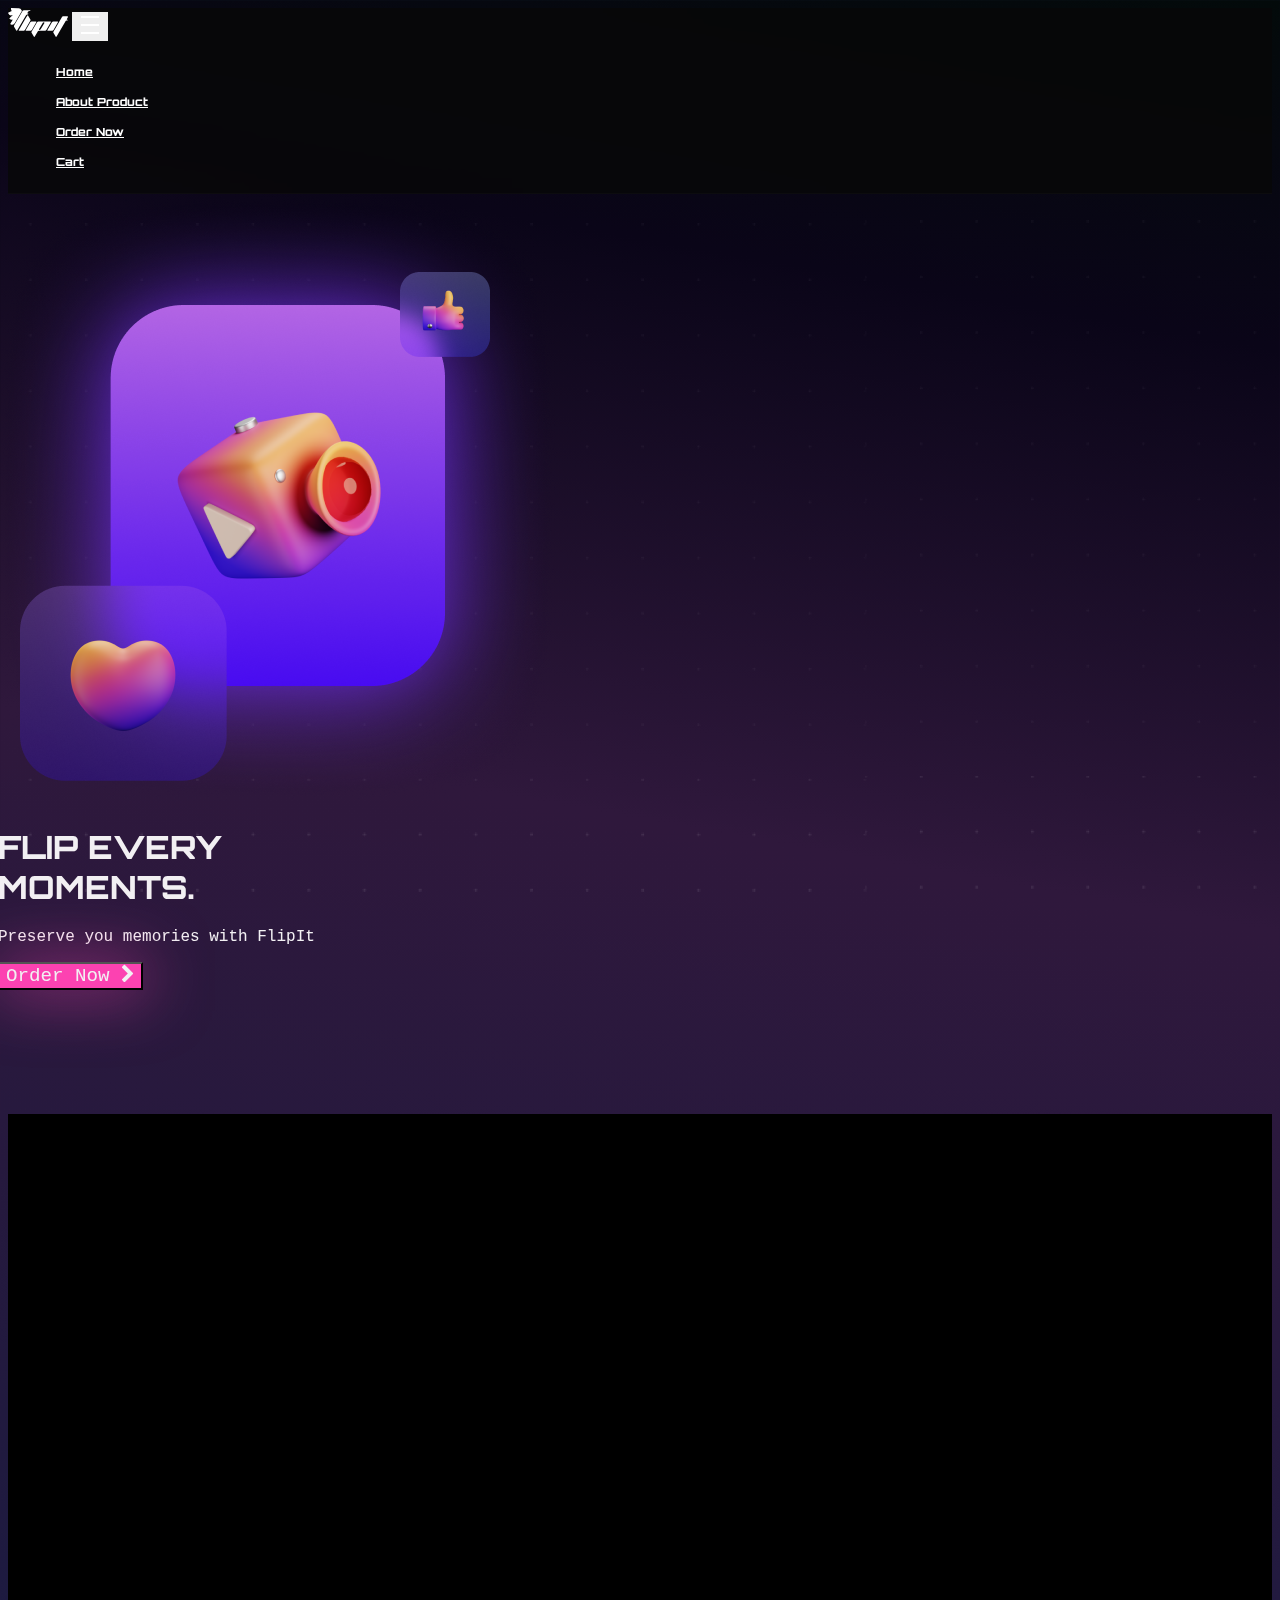
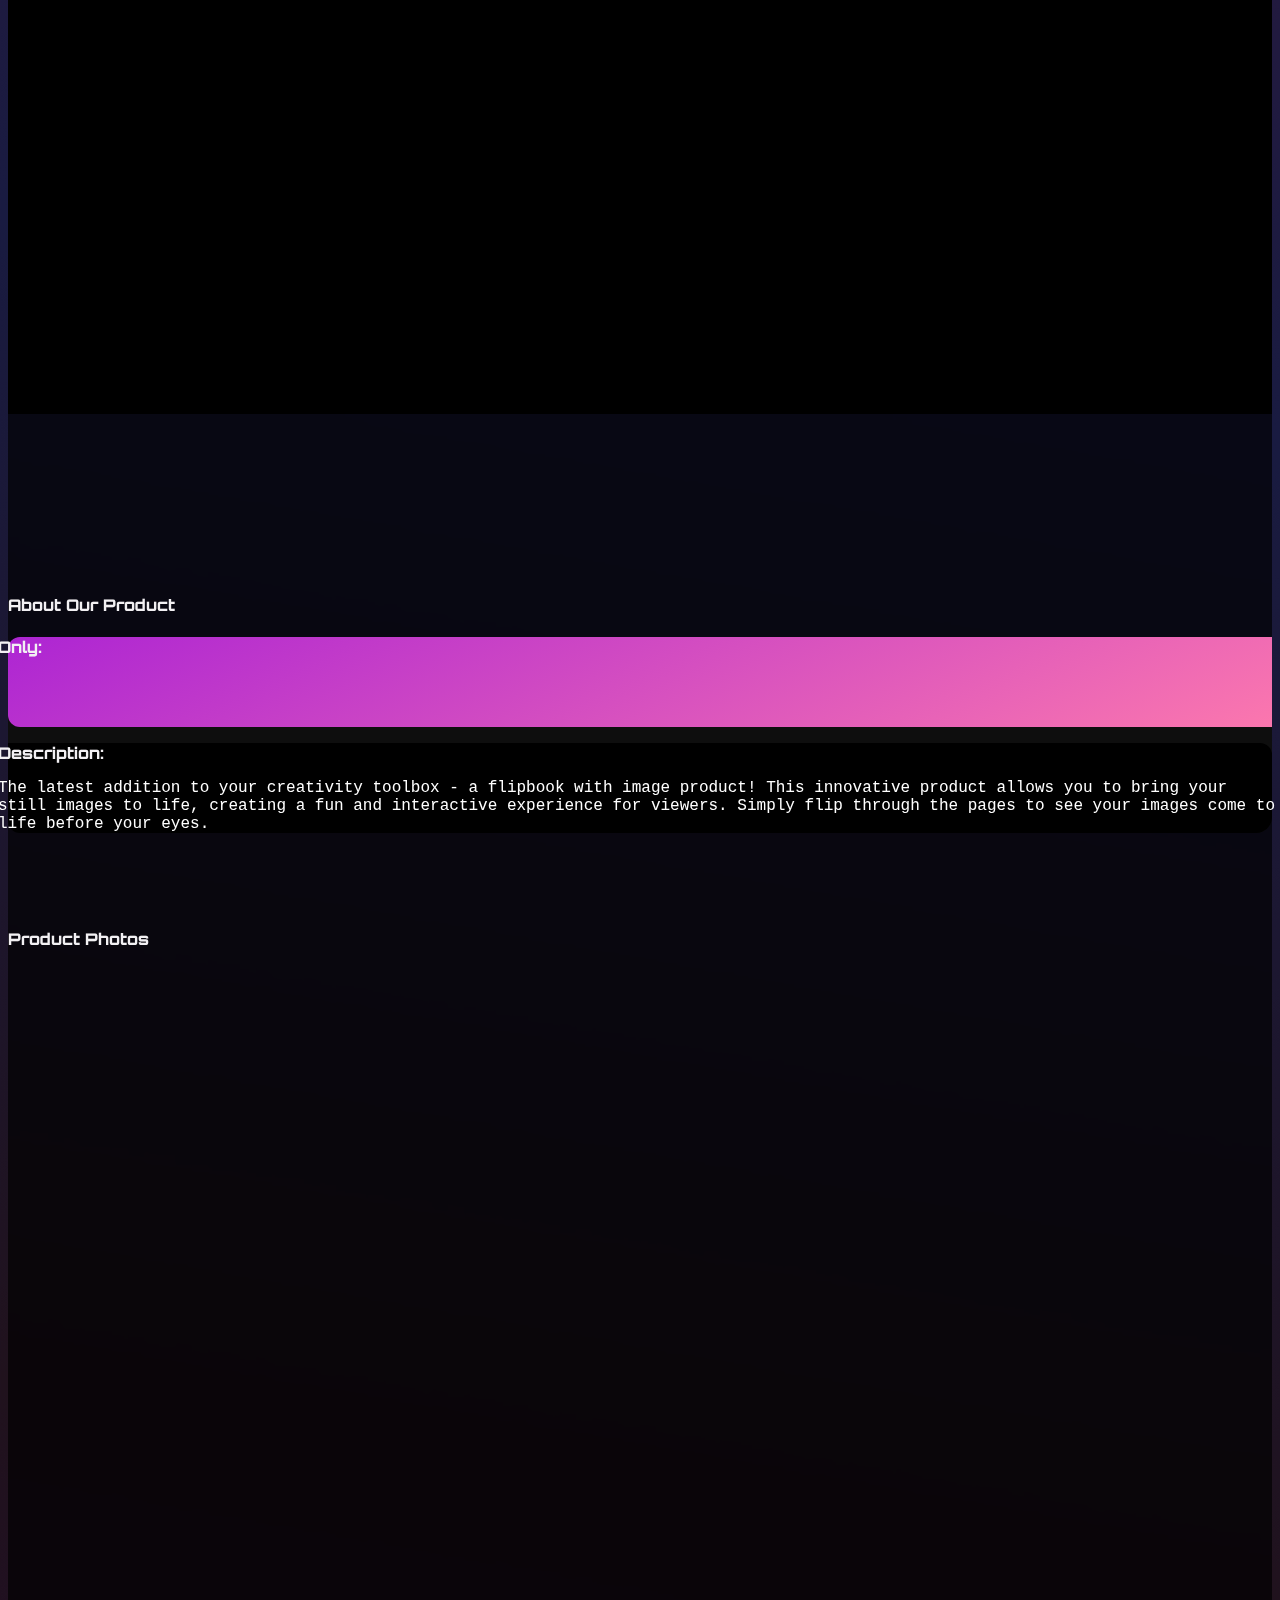
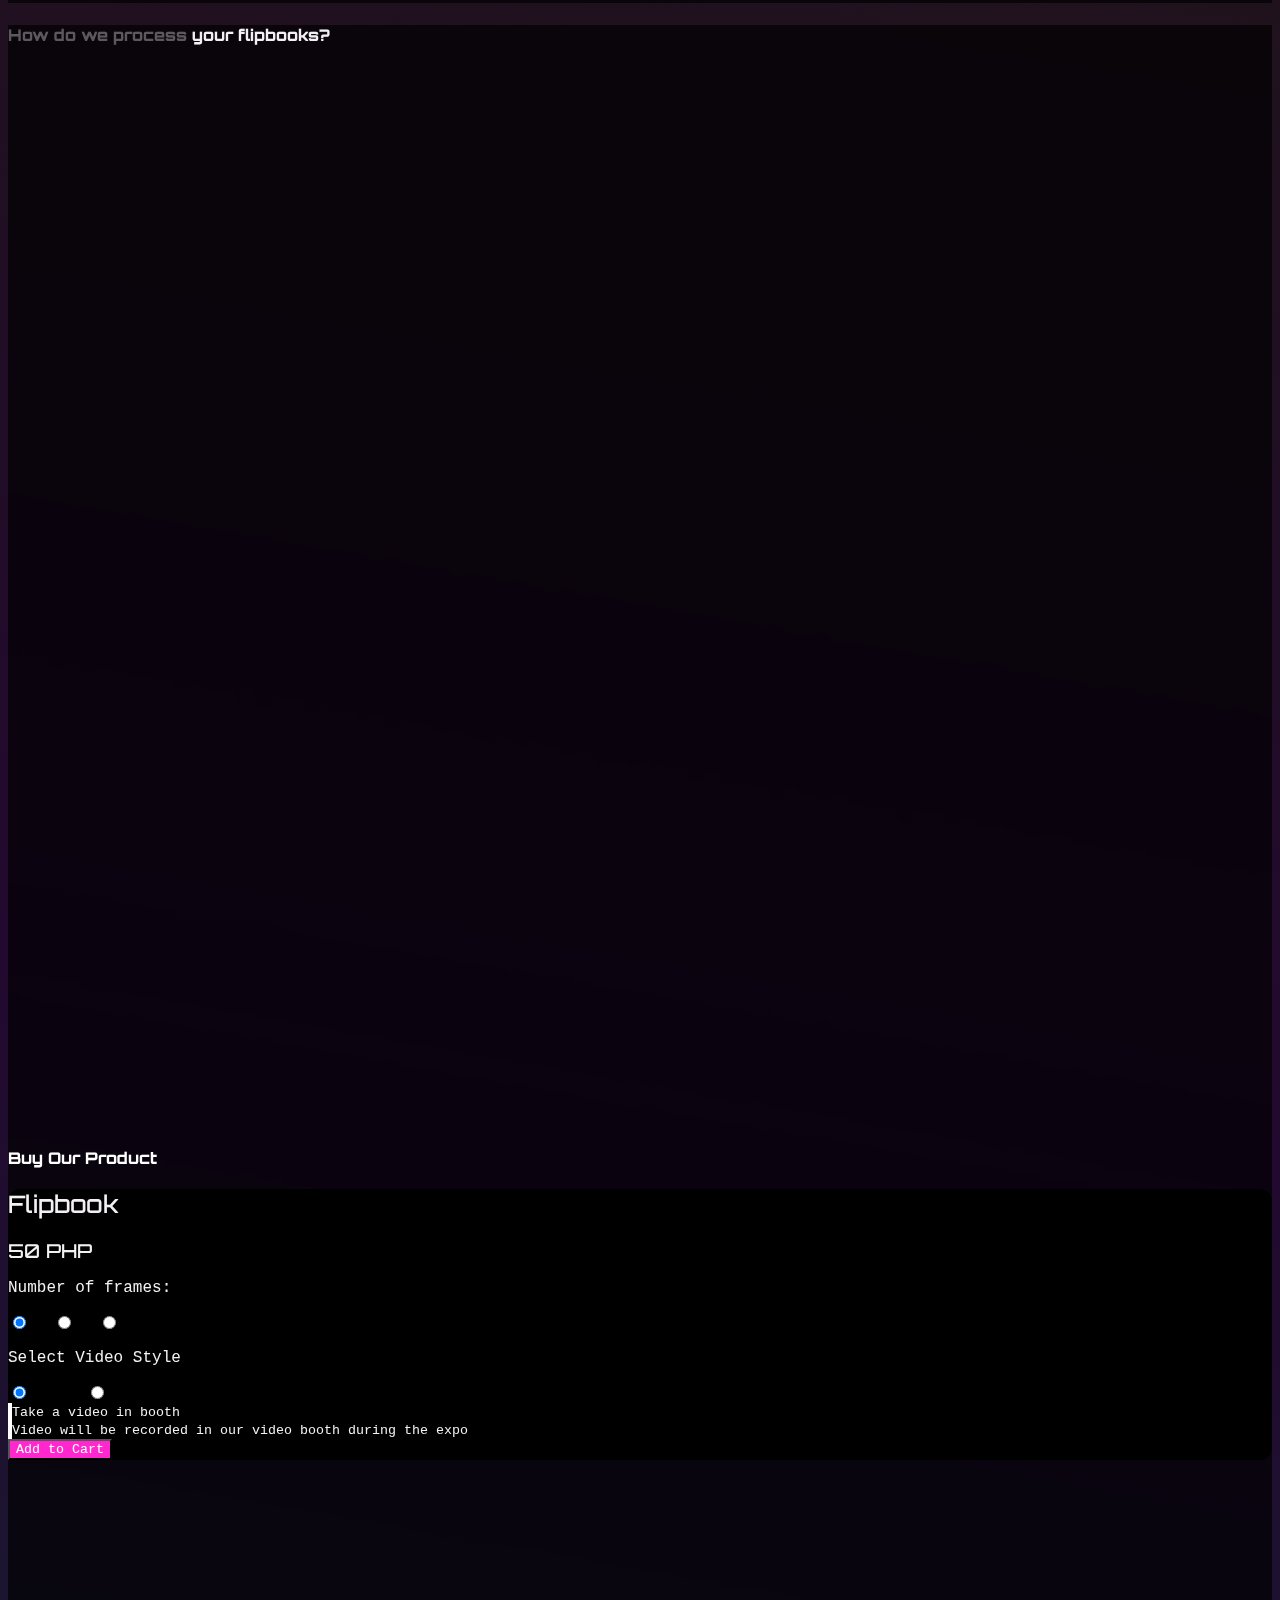
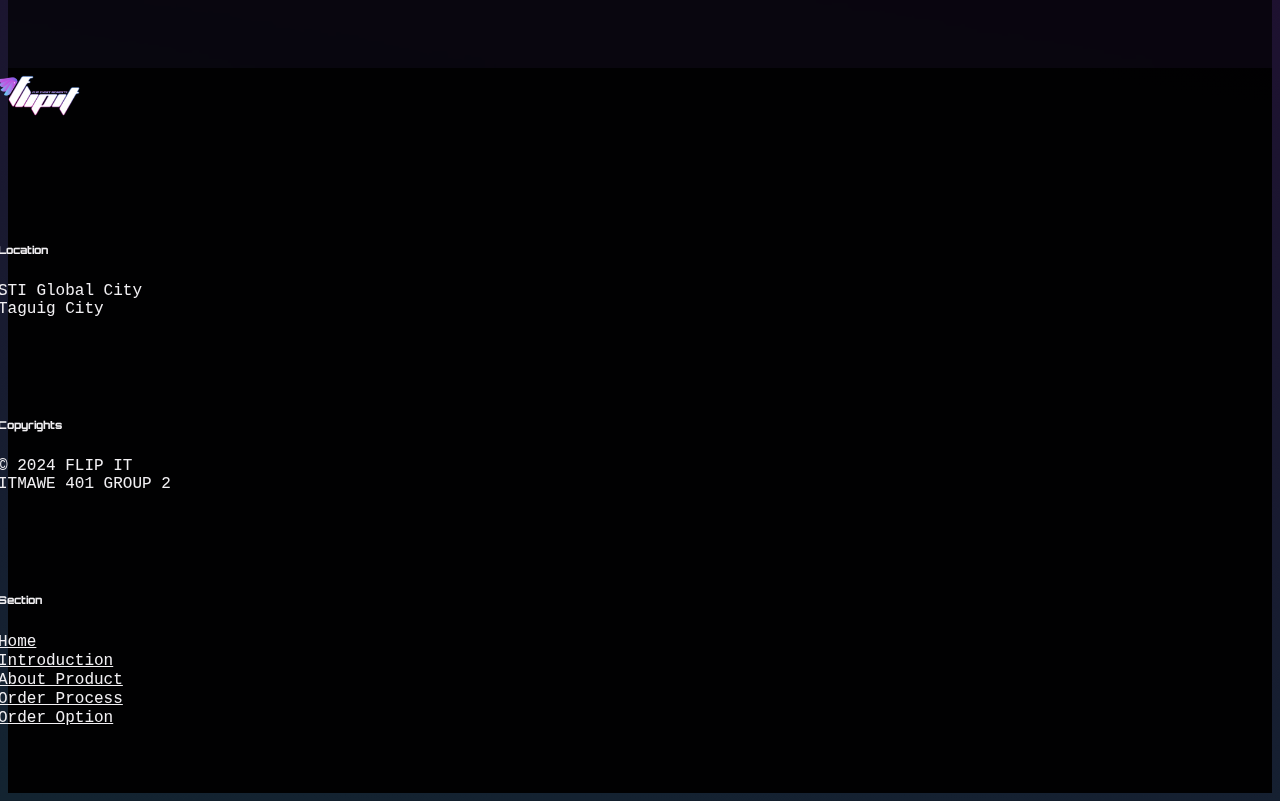
==== commit b1ac0f6a: "Add files via upload" ====
--- a/index.html
+++ b/index.html
@@ -45,7 +45,7 @@
       <div class="container d-flex ">
 
         <!-- navbar logo-->
-        <a class="navbar-brand px-4 " href="#"><img src="image 17.png" width="60px"></a>
+        <a class="navbar-brand px-4 " href="#"><img src="logo.svg" width="60px"></a>
          
         
         <button class="navbar-toggler  " ype="button" data-bs-toggle="collapse" data-bs-target="#toggleit" aria-controls="#toggleit" aria-expanded="false" aria-label="Toggle navigation">
@@ -87,6 +87,7 @@
             </div>
             <div class="col-lg-6 mt-0 ">
                 <h1 class="order-lg-1 display-2  fw-bold lh-1 mb-3 text-center text-lg-start orbitron" >FLIP EVERY <br>MOMENTS.</h1>
+              
                 <p class="lead text-lg-start text-center roboto-mono" style="font-size: 1rem;">Preserve you memories with FlipIt</p>
                 <div class="d-grid gap-2 d-lg-flex justify-content-lg-start justify-content-center mt-lg-4">
 
@@ -105,7 +106,7 @@
               <p class="lead  pe-lg-5 lh-lg roboto-mono " data-aos="fade-up" data-aos-duration="1200" style="font-size:medium">FlipIT is a company that creates custom flipbooks using short video clips. Customers can shoot their own video clip lasting 3, 6, or 9 seconds in FlipIT's video booth or provide their own video clip of the same length. With the help of the expert team at FlipIT, customers can turn their video clip into a beautifully crafted and personalized flipbook. These flipbooks are more than just a novelty item, as they are designed to preserve memories for years to come. FlipIT's unique concept and creative approach have made it a popular choice for individuals looking for a fun and unique way to capture their special moments.</p>
             </div>
             <div class="order-1 order-lg-2 col-12 col-sm-8 col-lg-6 px-0 px-lg-2 ">
-                <video  controls  class="d-md-block mx-lg-auto img-fluid video-container " 
+                <video loop autoplay muted  class="d-md-block mx-lg-auto img-fluid video-container " 
              
                     loading="lazy">
                     <source   src="video.mp4" type="video/mp4">
@@ -258,7 +259,7 @@
                 <small class='mb-1'>Take a video in booth</small><br><small class='opacity-25'>Video will be recorded in our video booth during the expo</small>
               </div>
              
-             <button class="btn  mt-5 mb-3 roboto-mono " style="background-color: #2b27ff; color: rgb(255, 255, 255); align-self: end;" onclick="addToCart()">
+             <button class="btn  mt-5 mb-3 roboto-mono " style="background-color: #ff27cd; color: rgb(255, 255, 255); align-self: end;" onclick="addToCart()">
               <i class="fa-solid fa-cart-shopping"></i><span> Add to Cart</span>
               </button>
             
--- a/index-style.css
+++ b/index-style.css
@@ -13,6 +13,7 @@
 @import url('https://fonts.googleapis.com/css2?family=Montserrat:wght@400;800&display=swap');
 @import url('https://fonts.googleapis.com/css2?family=Roboto+Mono:ital,wght@0,100;0,200;0,300;0,400;0,500;0,600;0,700;1,100;1,200;1,300;1,400;1,500;1,600;1,700&display=swap');
 
+
 .roboto-mono {
     font-family: 'Roboto Mono', monospace;
 }
@@ -23,7 +24,7 @@
 }
 
 .orbitron {
-    font-family: 'Orbitron', sans-serif;
+    font-family: 'orbitron', sans-serif;
     font-weight: 800;
 }
 
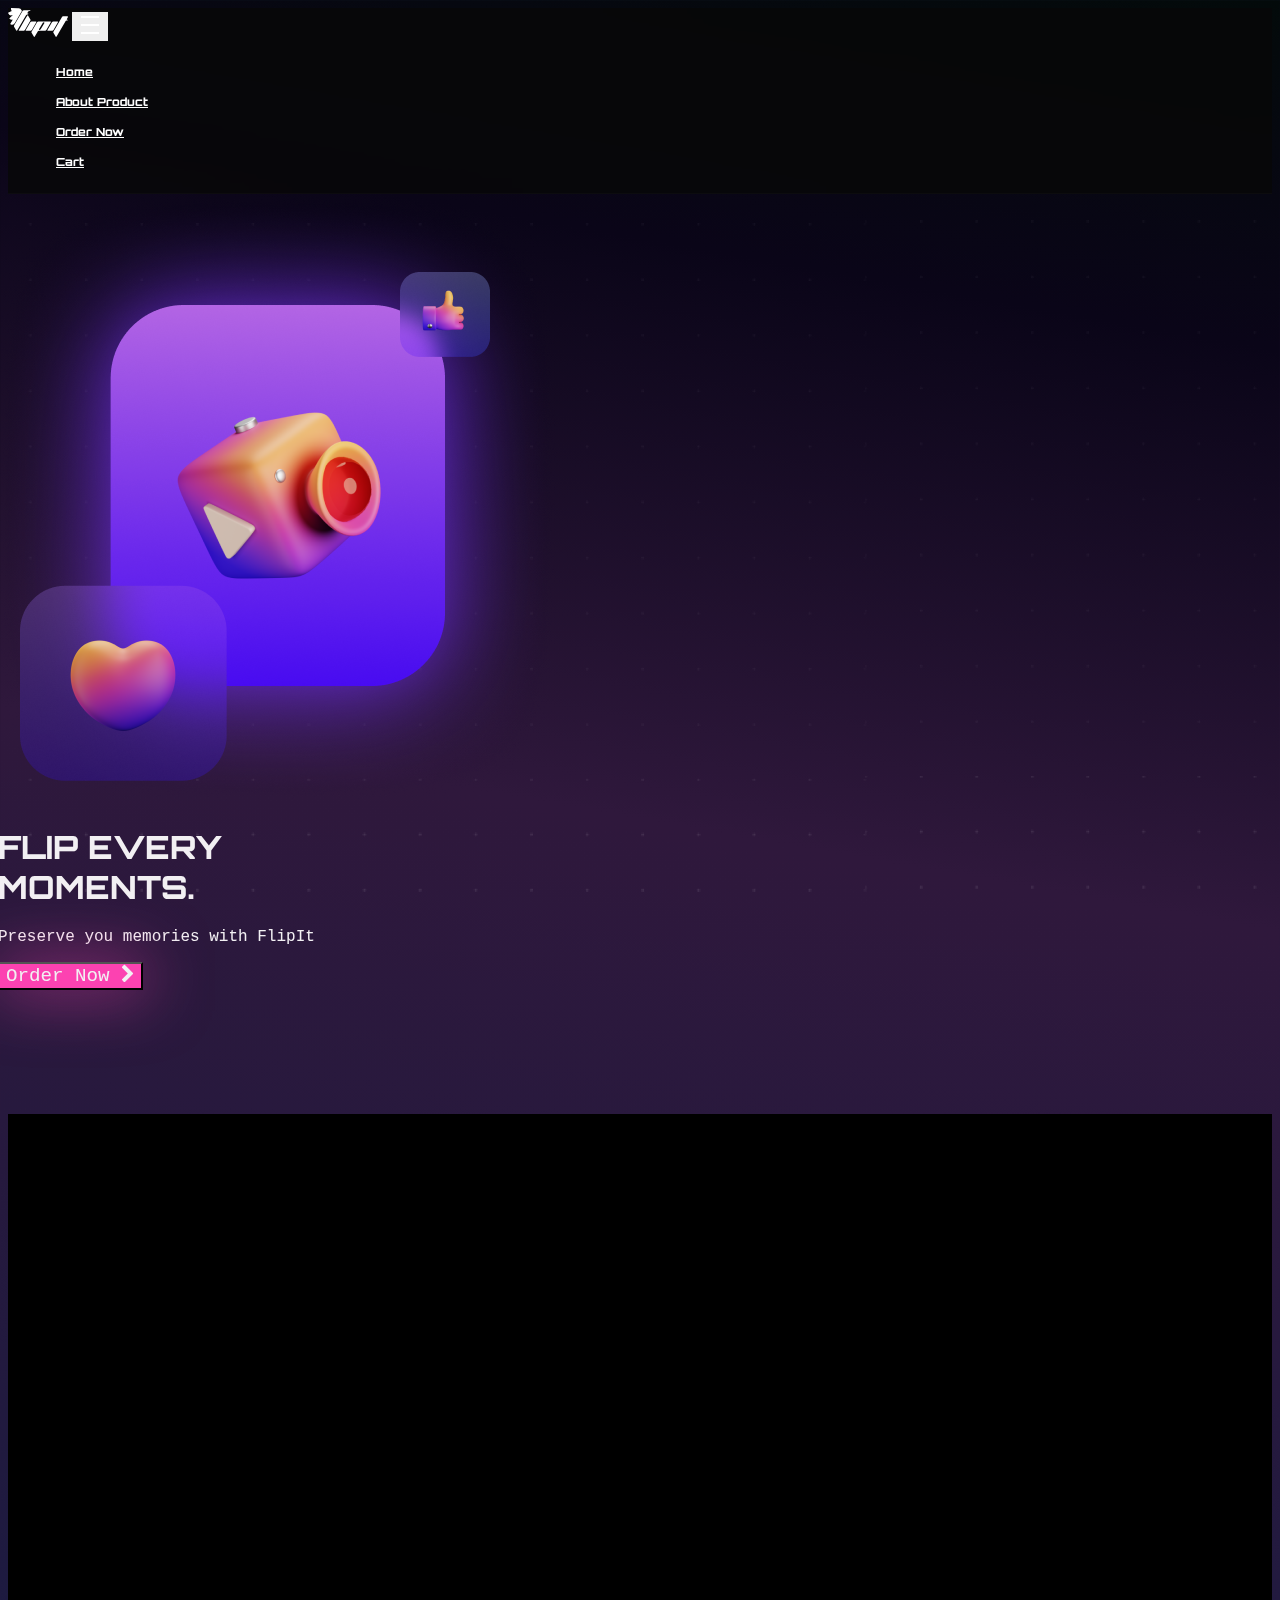
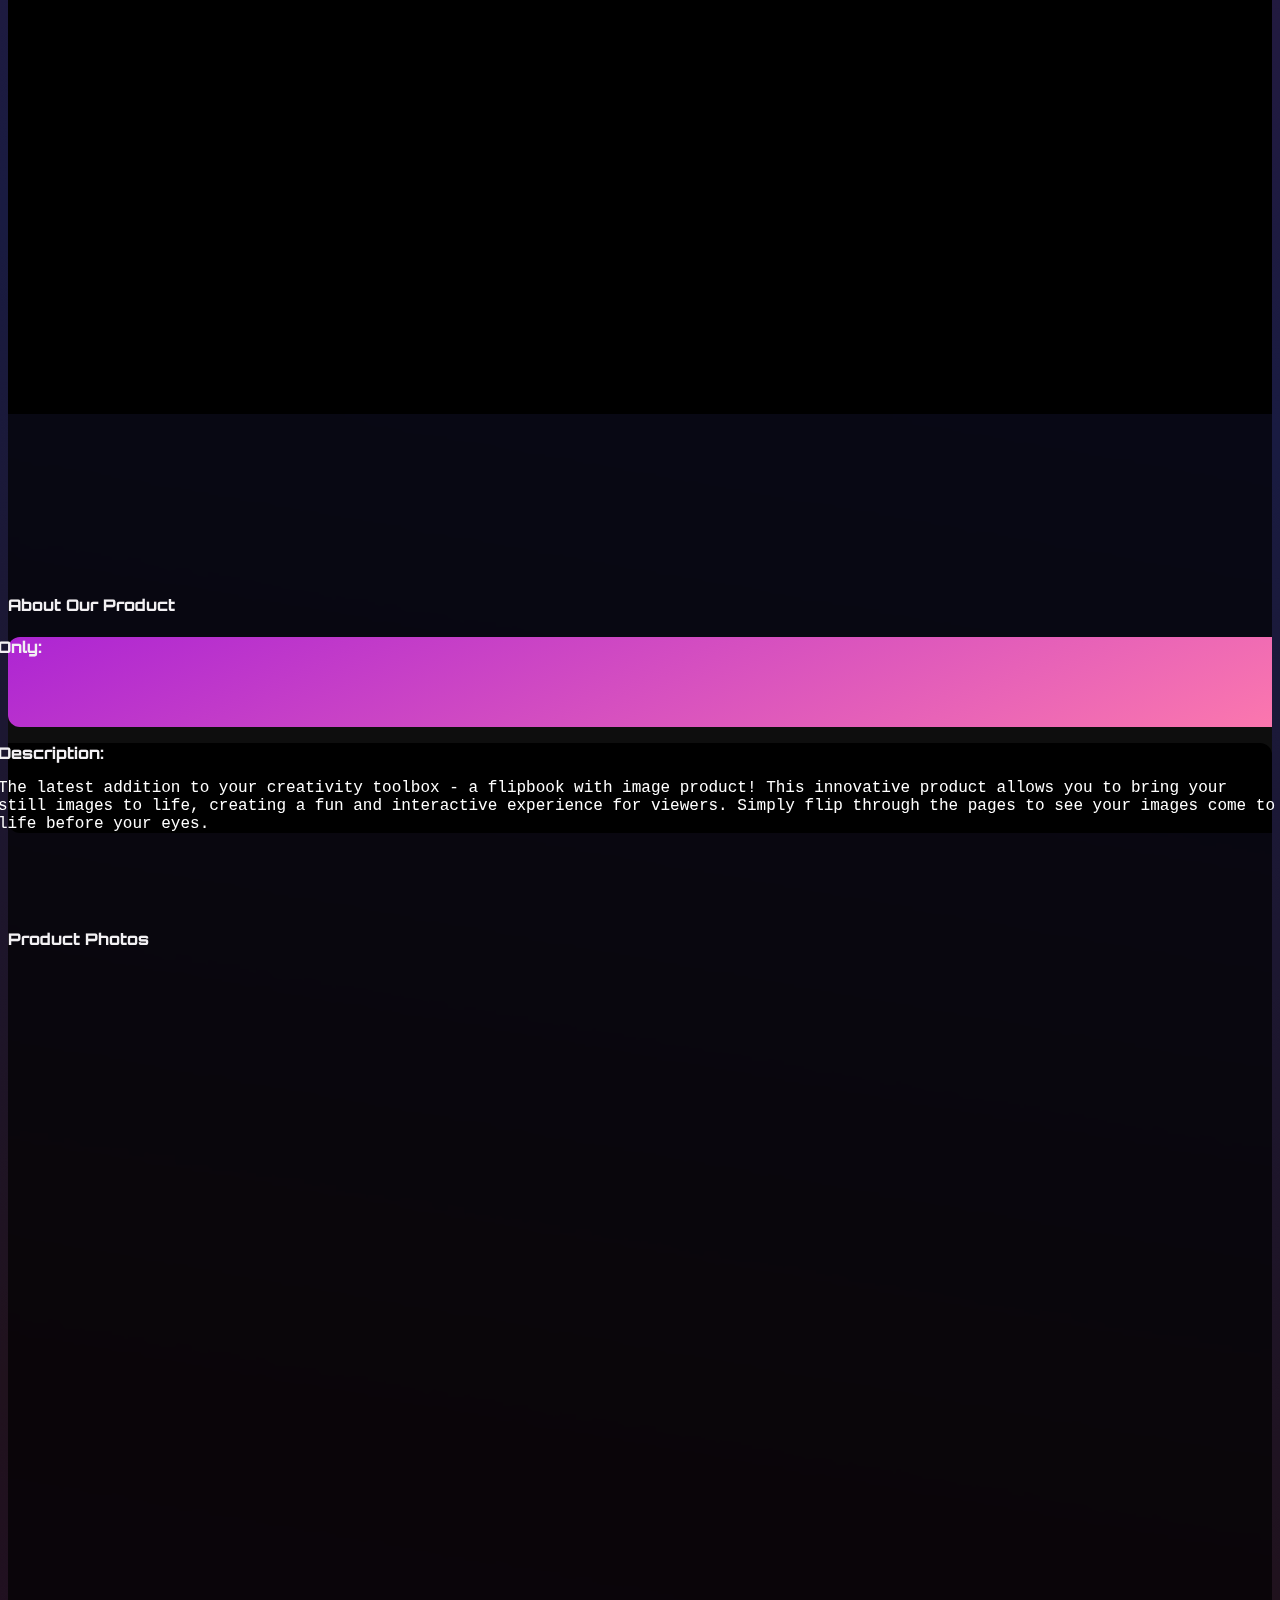
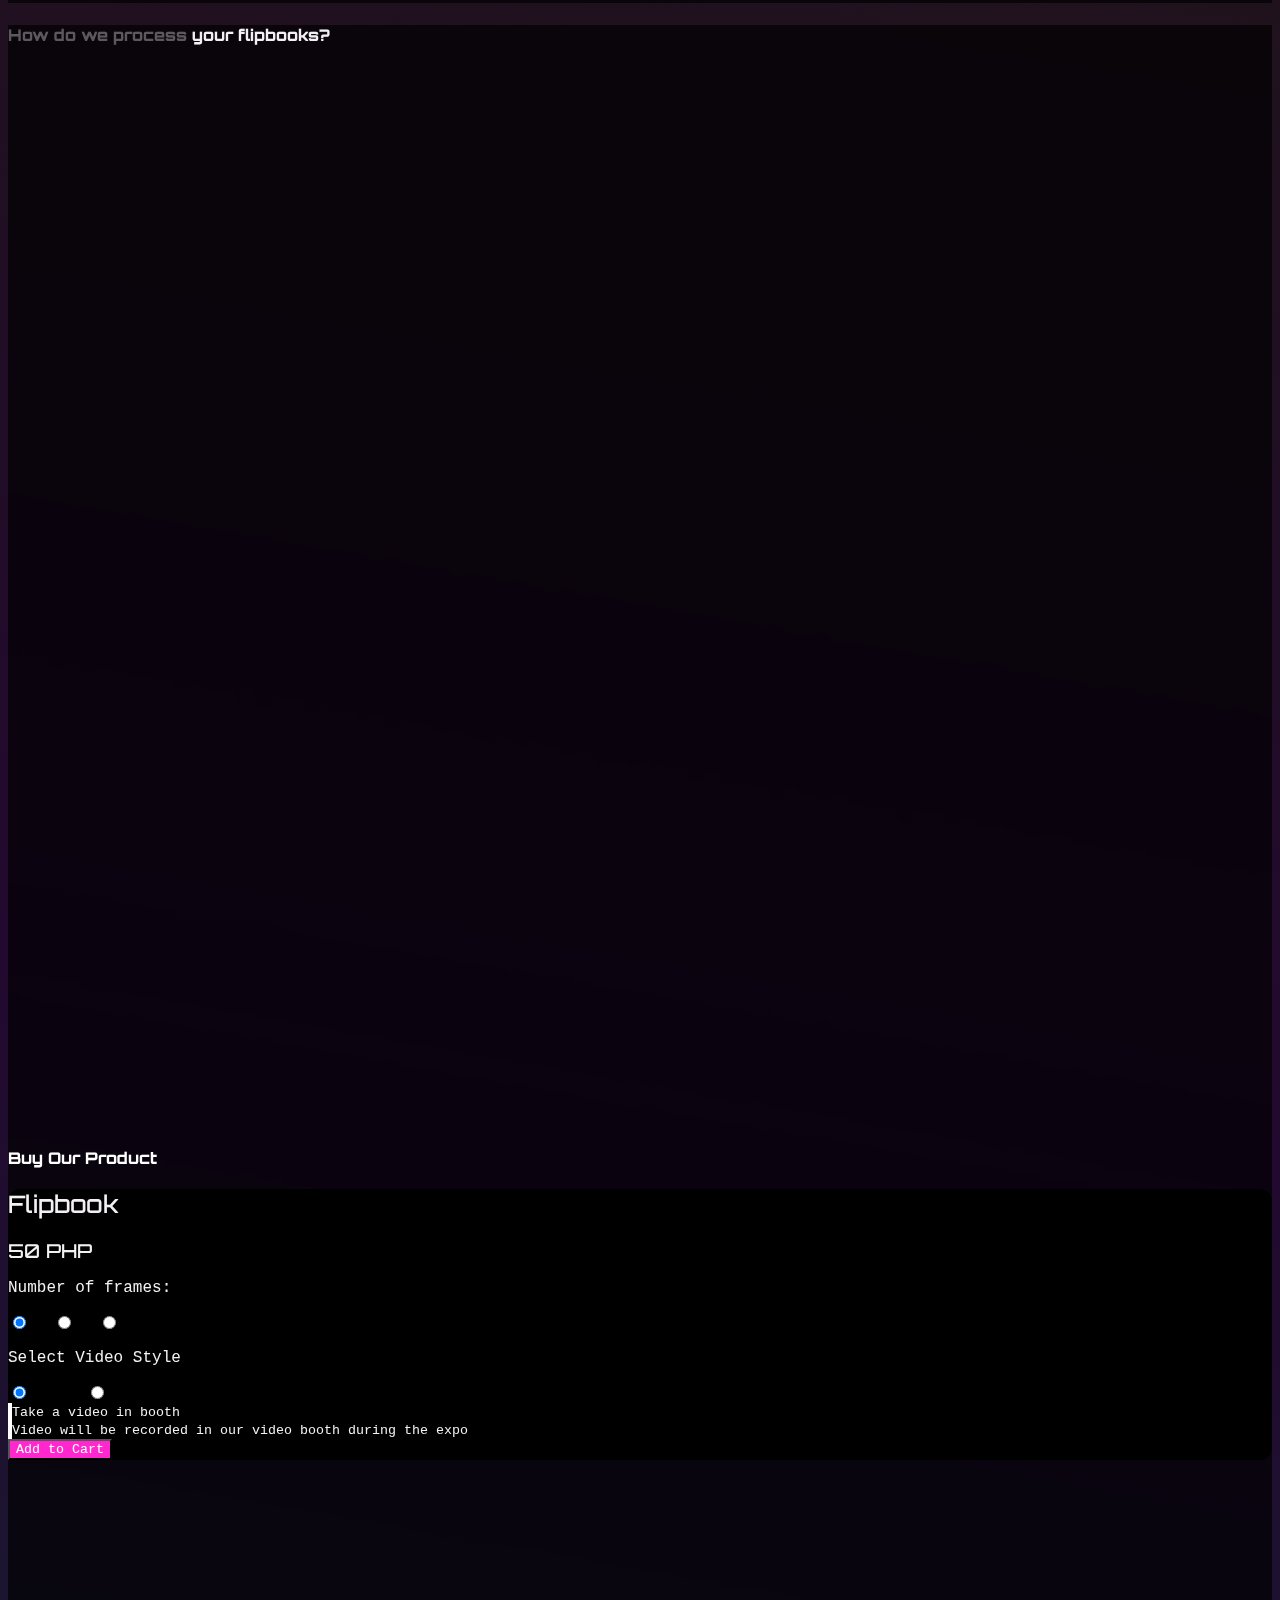
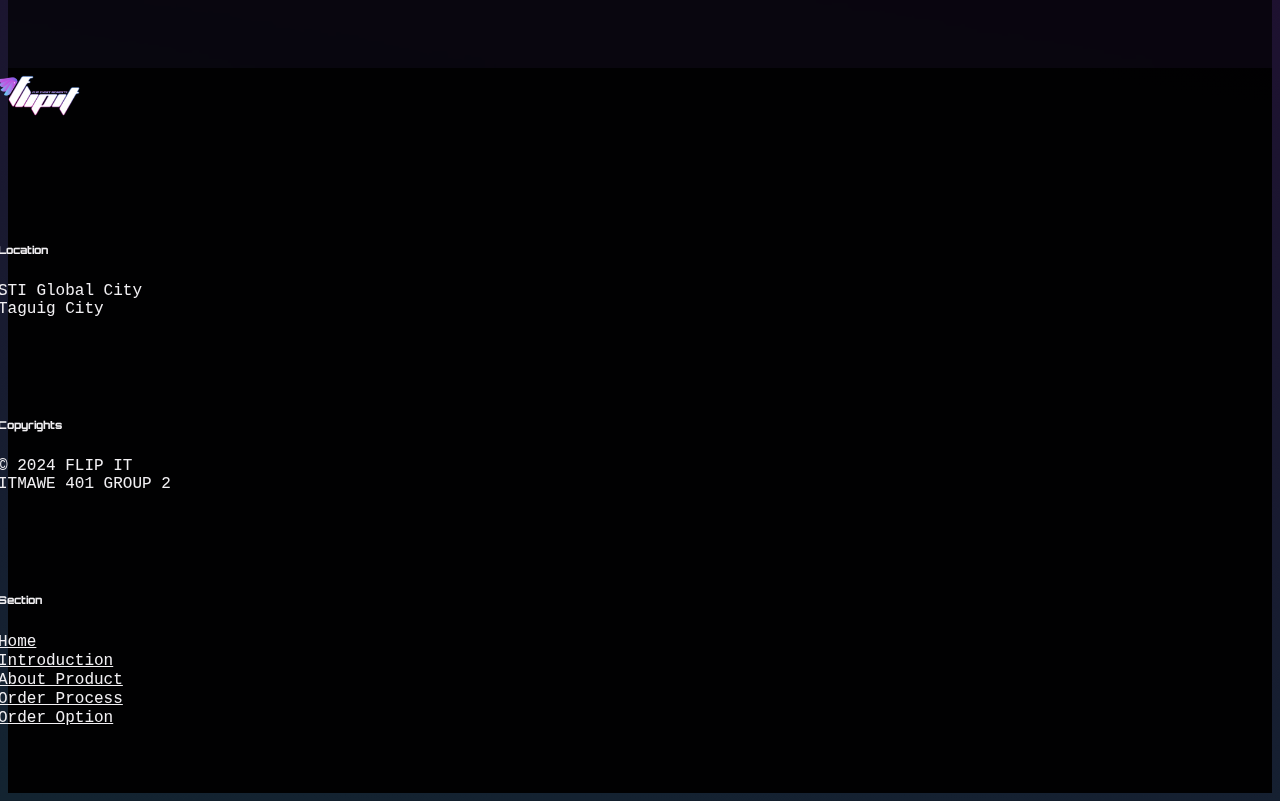
==== commit b37b240a: "Update index.html" ====
--- a/index.html
+++ b/index.html
@@ -228,7 +228,7 @@
       
          
           <div class="col-lg-6 order-image " ></div>
-          <div class="col-lg-6 p-5">
+          <div class="col-lg-6 p-4">
             <div class="d-flex justify-content-between align-items-center mb-5">
             <h2 class="textprimary orbitron " style="font-weight: 500;">Flipbook</h2>
             <h2 class="textprimary orbitron " style="font-weight: 500; font-size: 1.2rem;" id="product-price">50 PHP</h2>
--- a/index-style.css
+++ b/index-style.css
@@ -155,7 +155,7 @@
 }
 
 .description-container{
-  border-radius: 0rem 12px 12px 0rem;
+  border-radius: 0rem 0px 12px 12px;
   
 
   
@@ -282,7 +282,7 @@
     border-radius: 12px 0rem 0rem 12px;
   }
   .description-container{
-    border-radius: 0rem 12px 1rem 12px;
+    border-radius: 0rem 12px 0rem 12px;
   }
   .order-option-container{
     padding: 0rem!important;
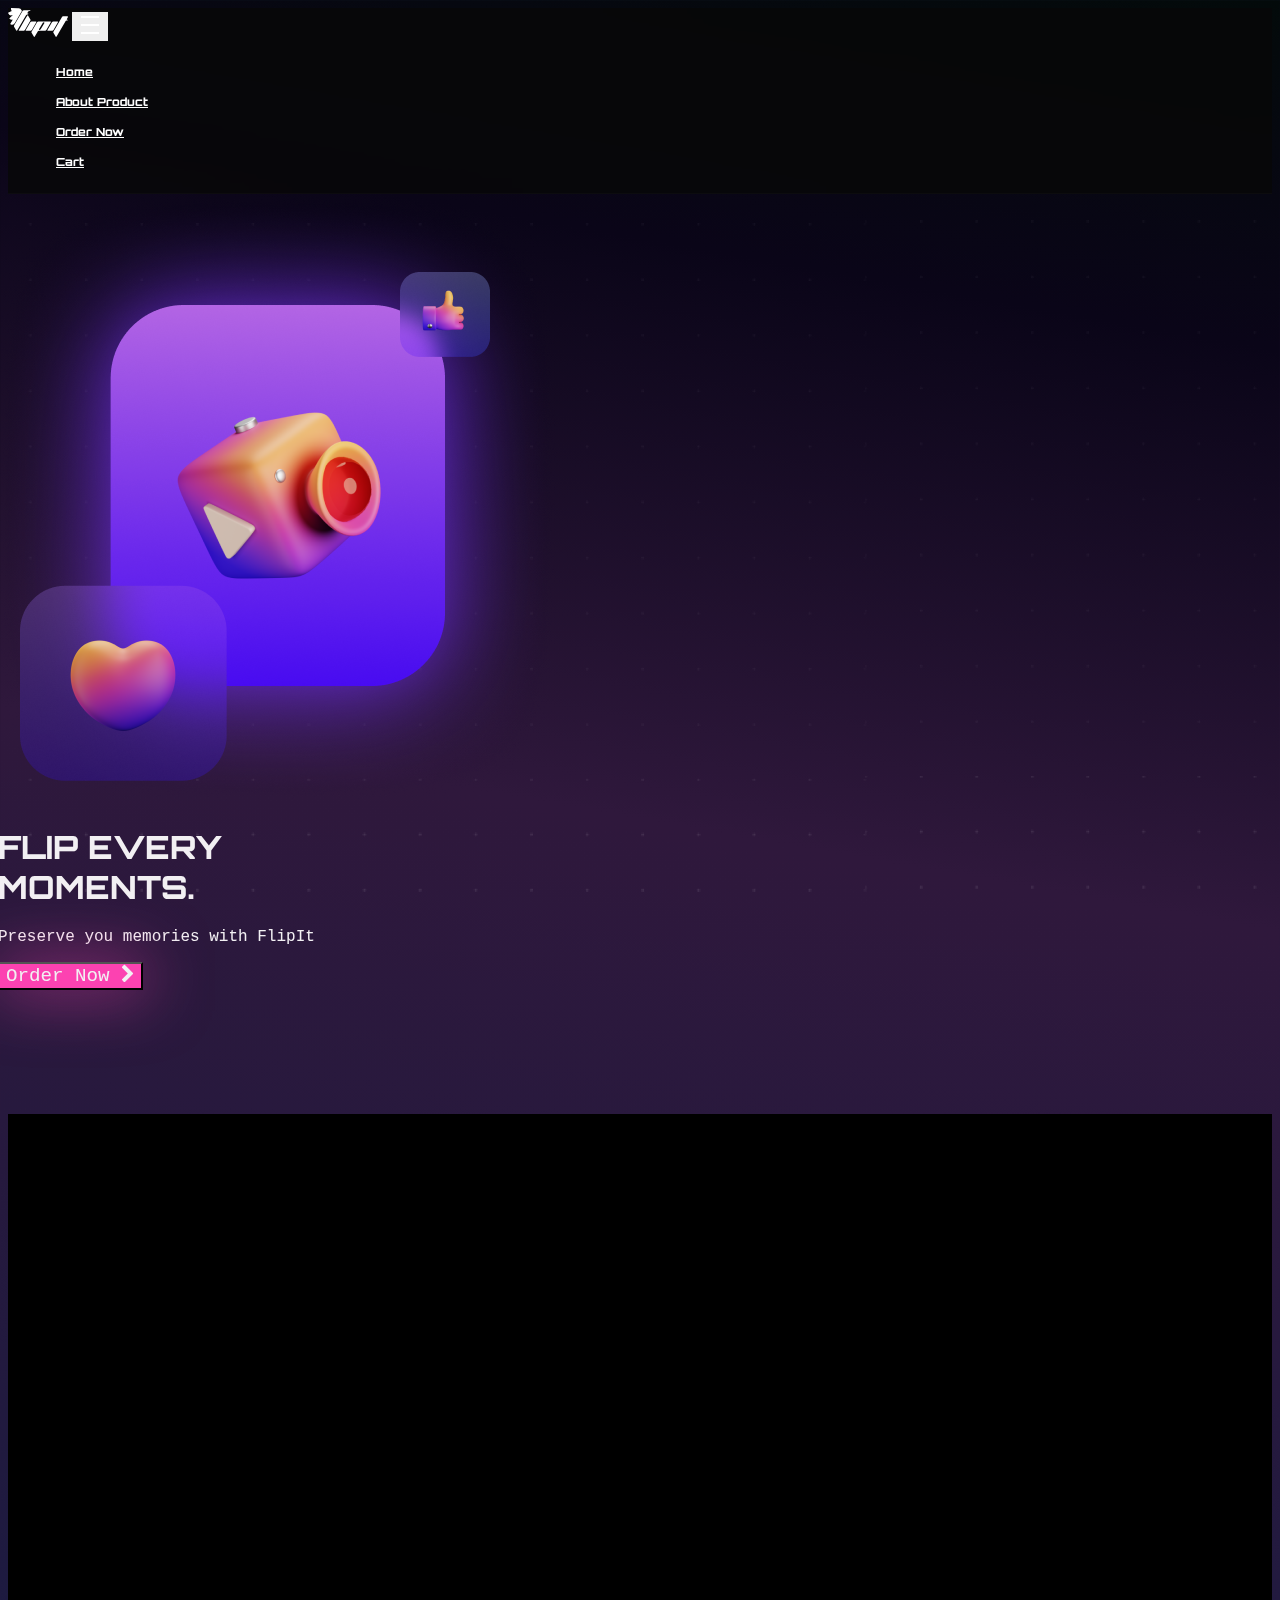
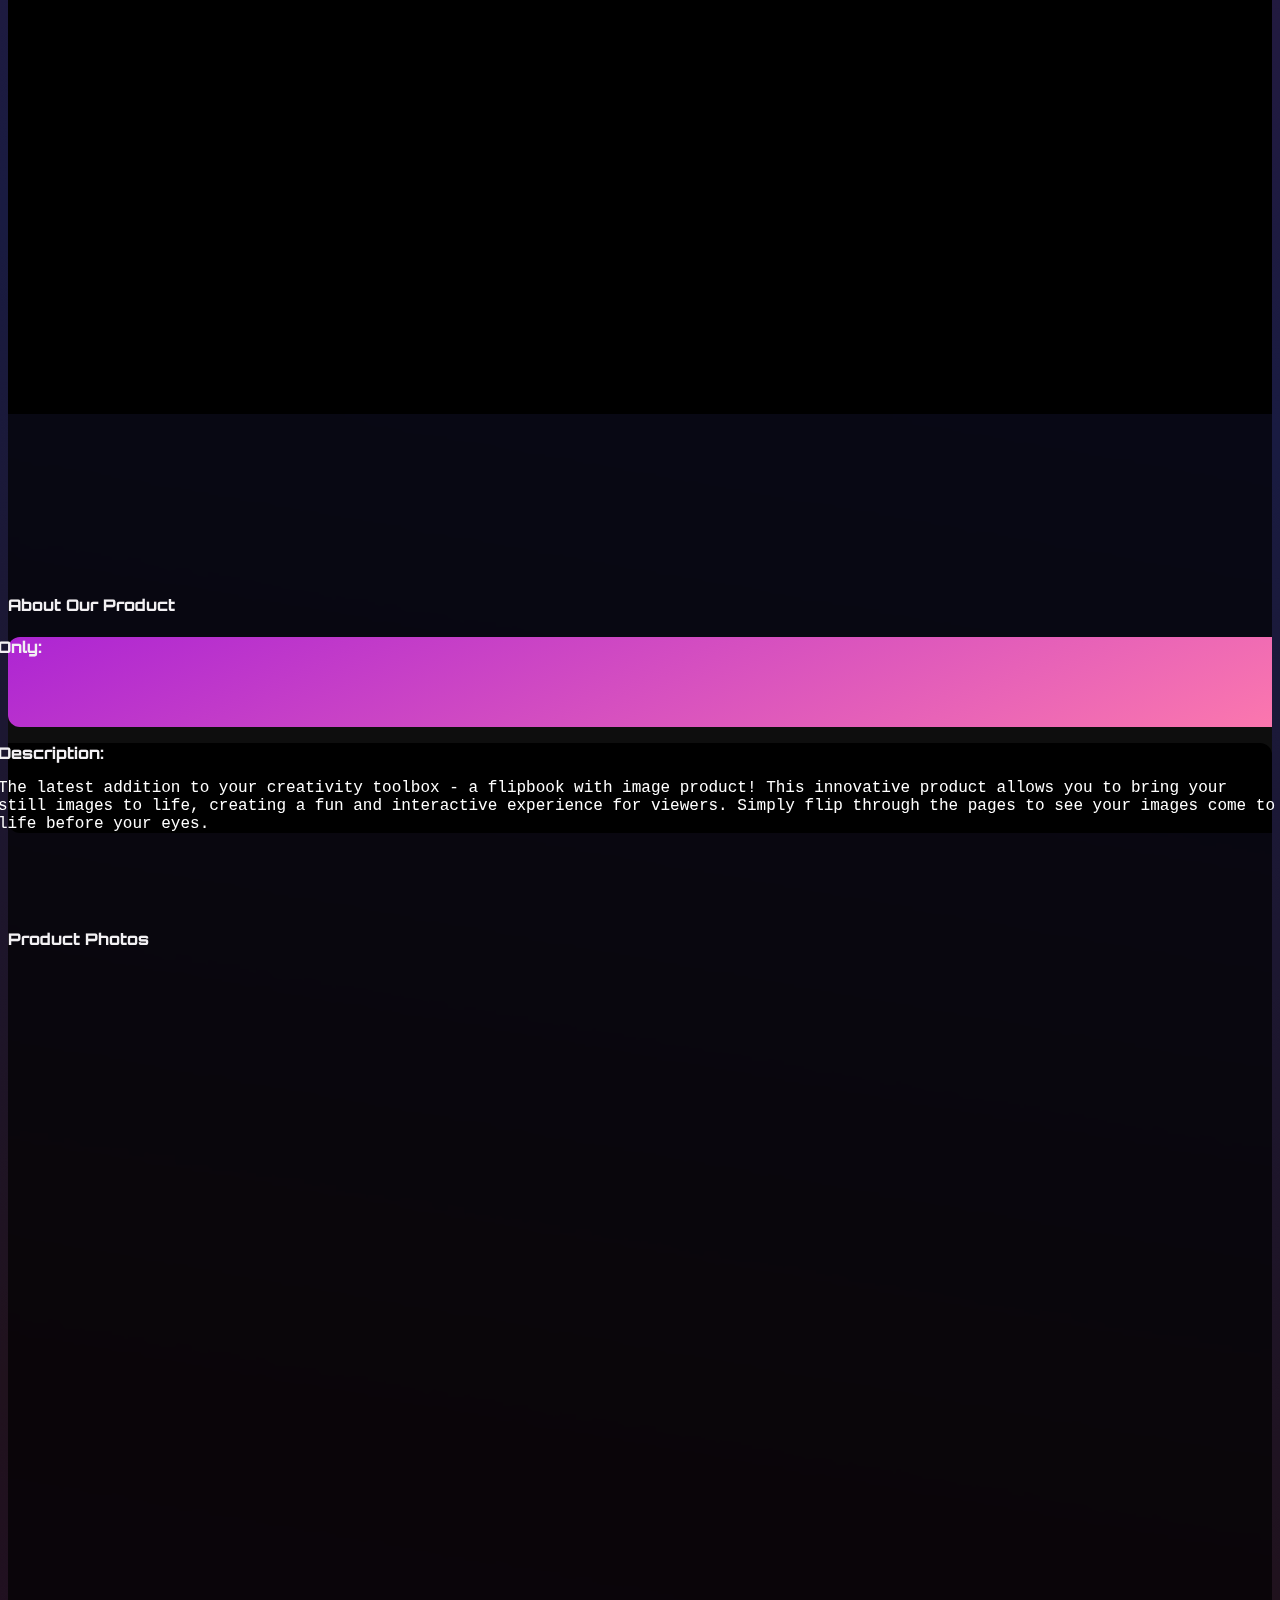
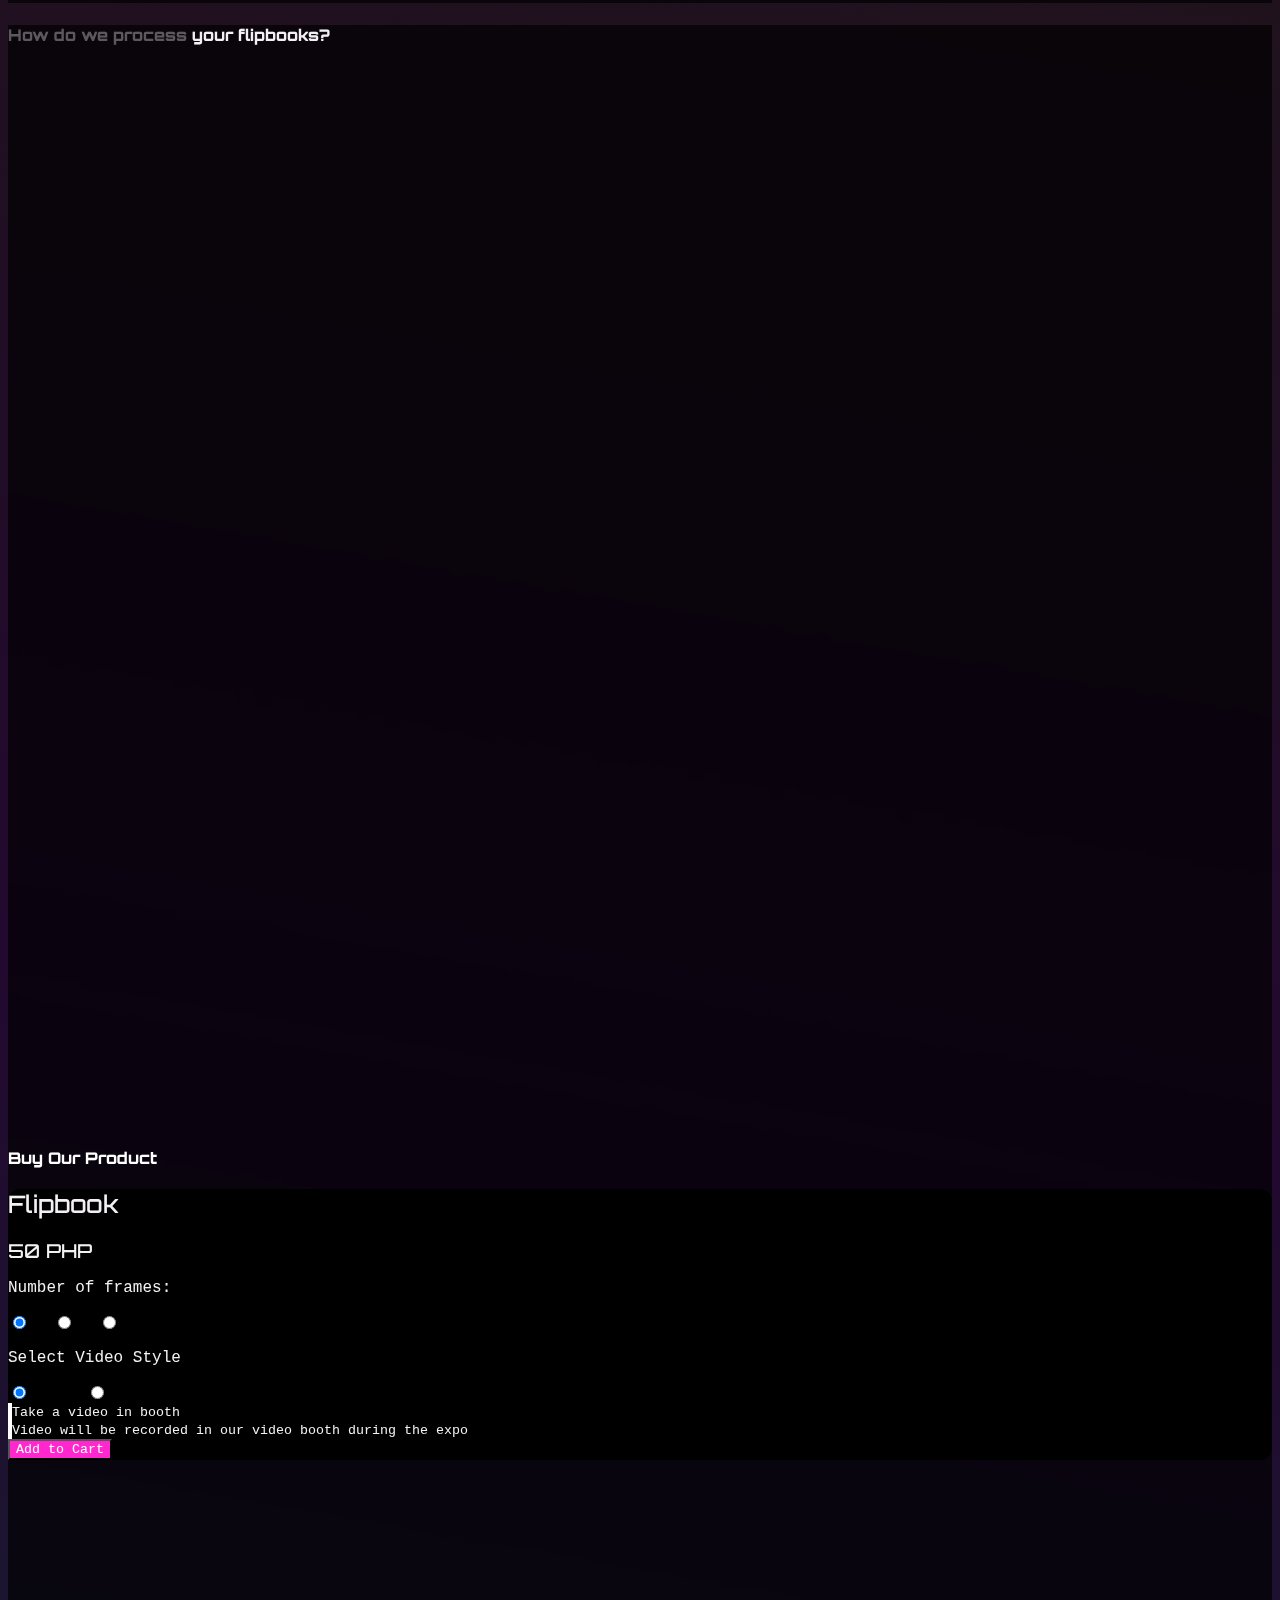
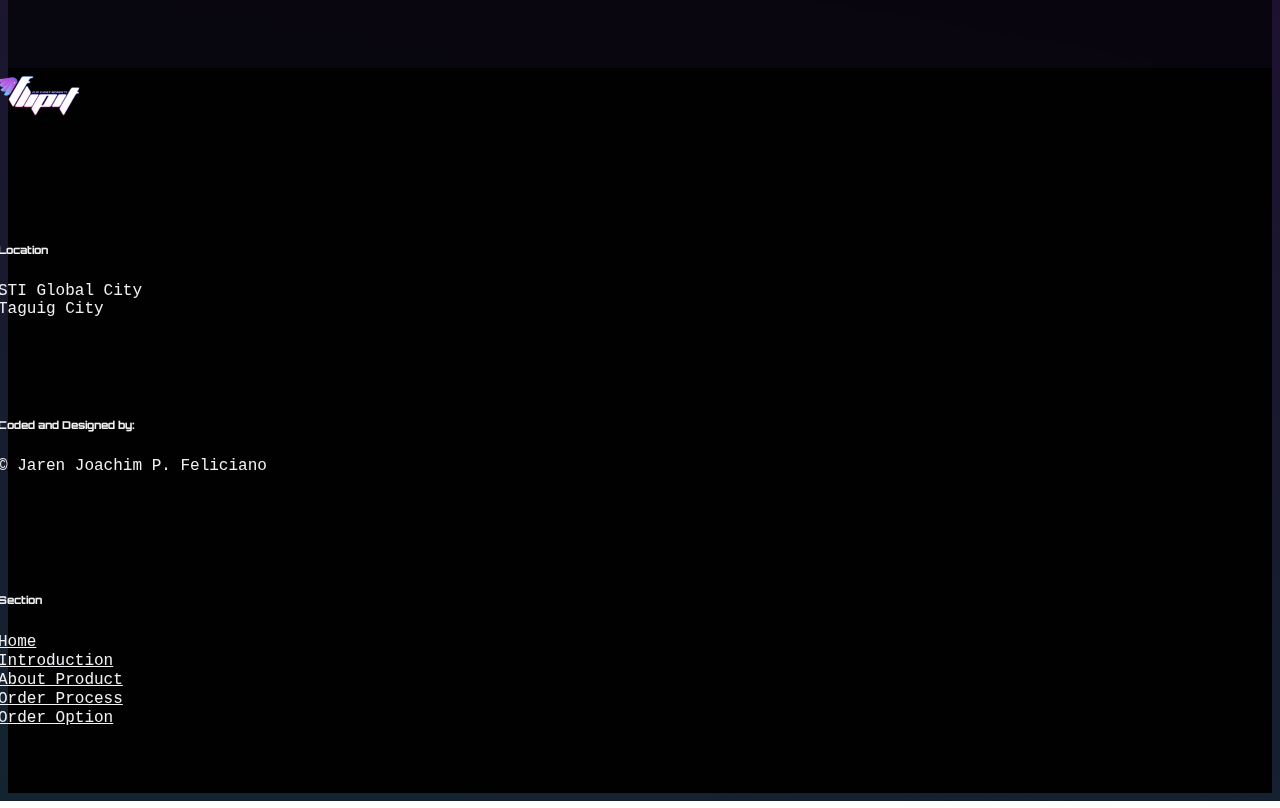
==== commit 83d81a7b: "Update index.htmls" ====
--- a/index.html
+++ b/index.html
@@ -228,7 +228,7 @@
       
          
           <div class="col-lg-6 order-image " ></div>
-          <div class="col-lg-6 p-4">
+          <div class="col-lg-6 p-4 p-lg-5">
             <div class="d-flex justify-content-between align-items-center mb-5">
             <h2 class="textprimary orbitron " style="font-weight: 500;">Flipbook</h2>
             <h2 class="textprimary orbitron " style="font-weight: 500; font-size: 1.2rem;" id="product-price">50 PHP</h2>
@@ -289,8 +289,8 @@
           </div>
 
           <div class="col-md-3 justify-content-center px-4 px-md-2" style="height: 150px;">
-            <h6 class="textprimary orbitron">Copyrights</h6>
-            <p class="textprimary roboto-mono ">&copy; 2024 FLIP IT<BR> ITMAWE 401 GROUP 2</p>
+            <h6 class="textprimary orbitron">Coded and Designed by:</h6>
+            <p class="textprimary roboto-mono ">&copy; Jaren Joachim P. Feliciano</p>
           </div>
           <div class="col-md-3 justify-content-center px-4 px-md-2" style="height: 200px;" >
             <h6 class="textprimary orbitron">Section</h6>
@@ -425,4 +425,4 @@
 	</script>
 </body>
 
-</html>+</html>
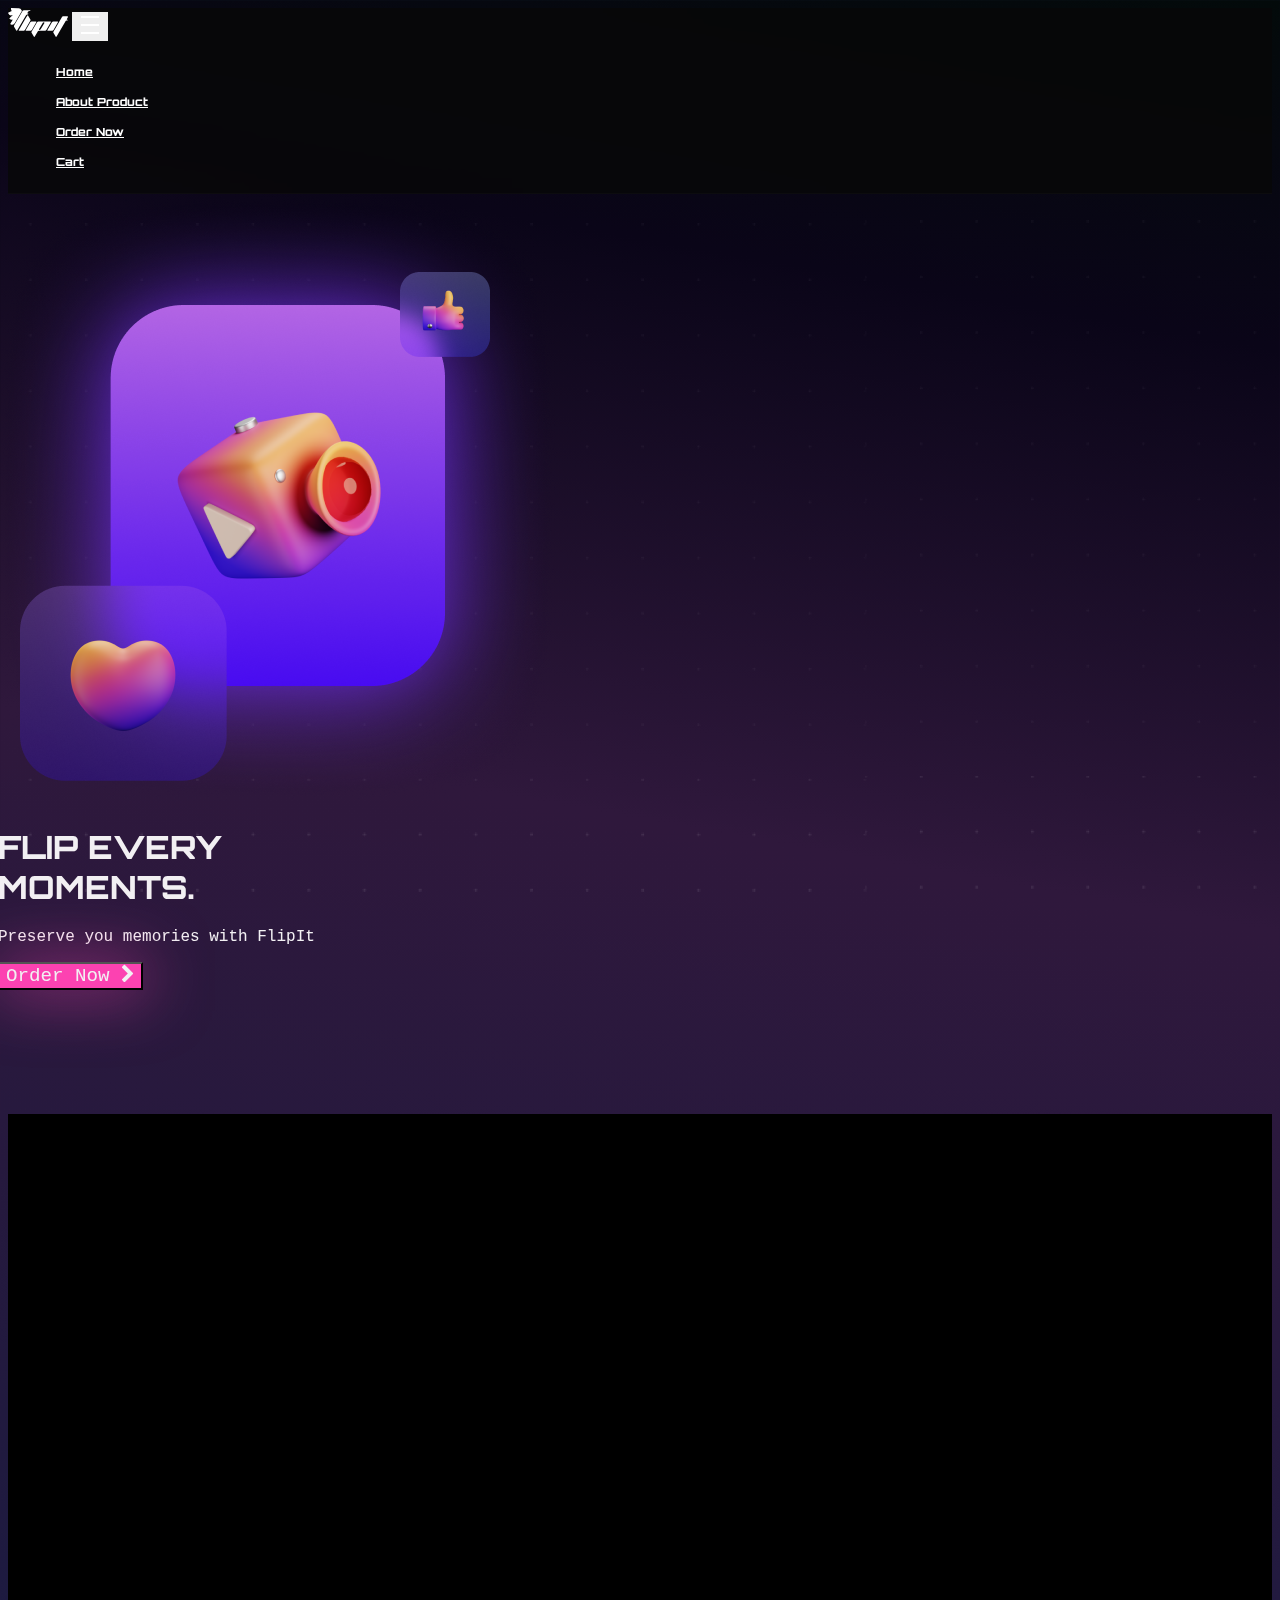
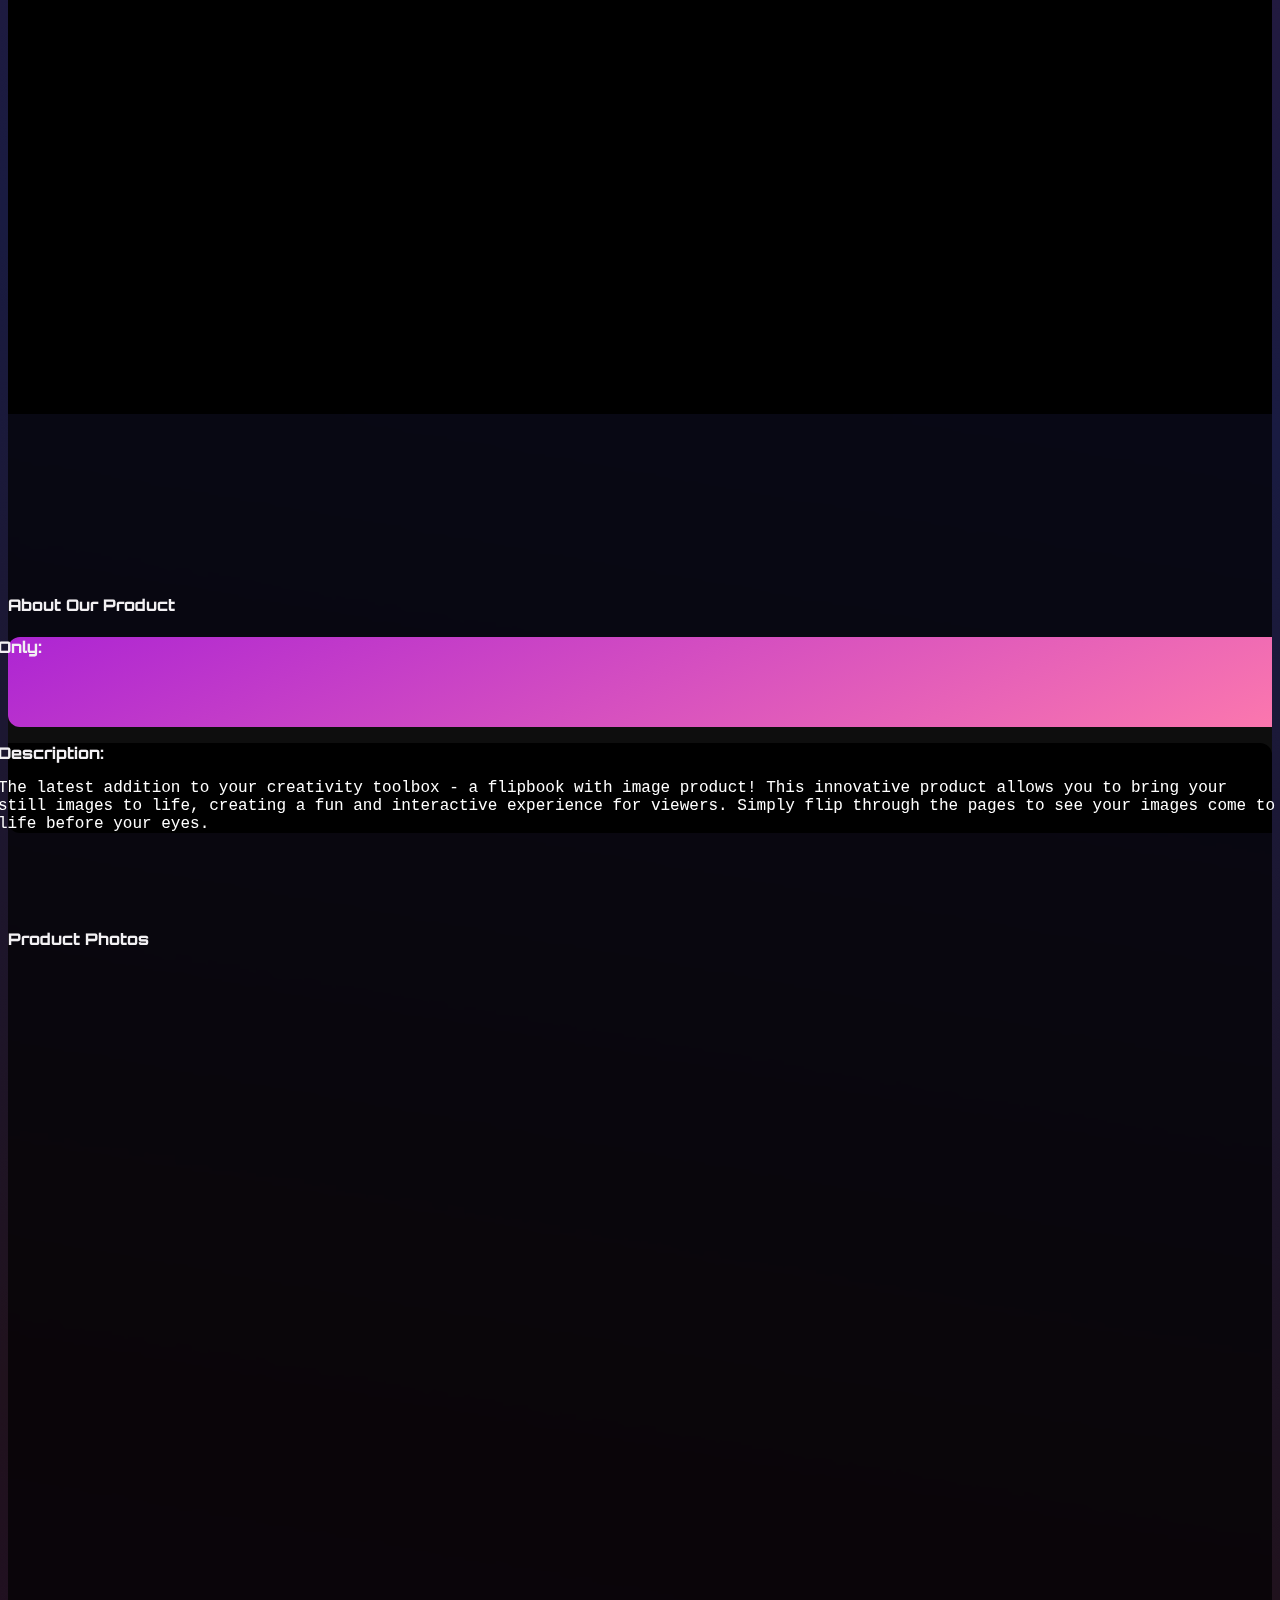
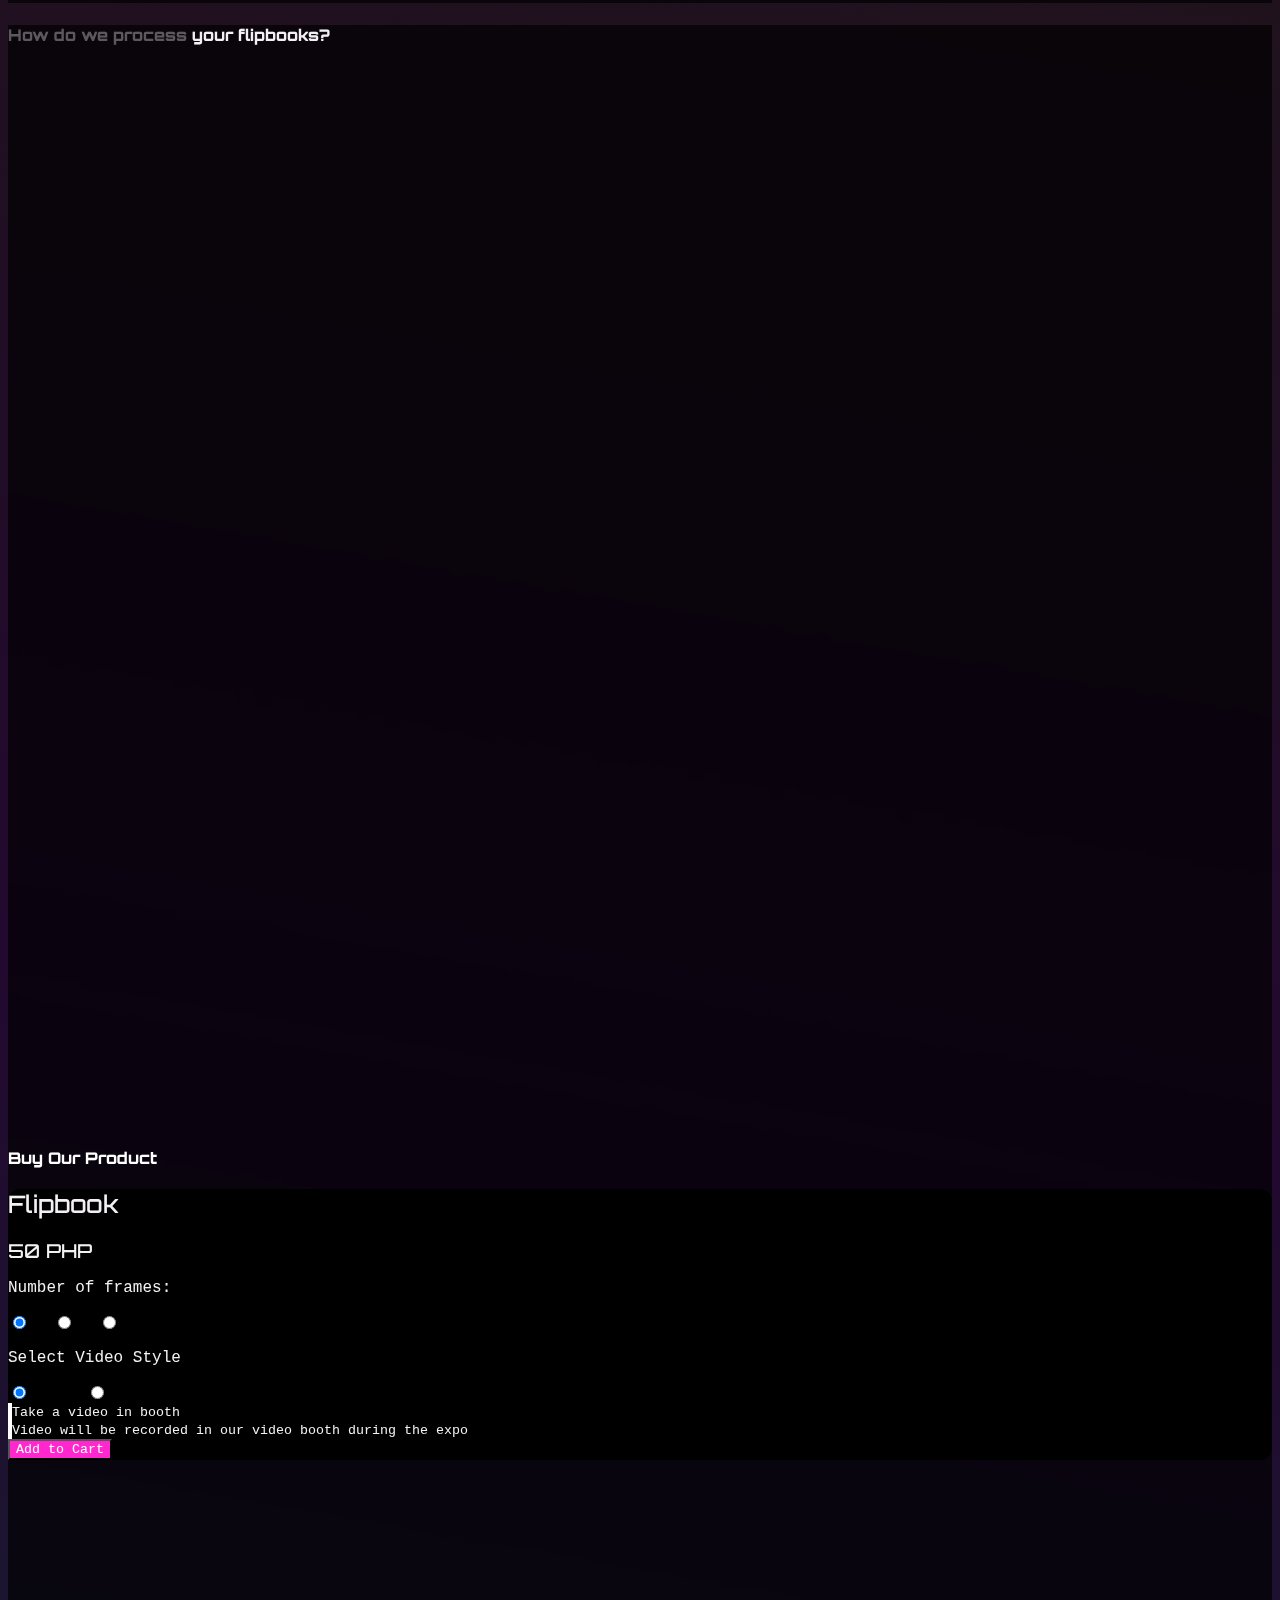
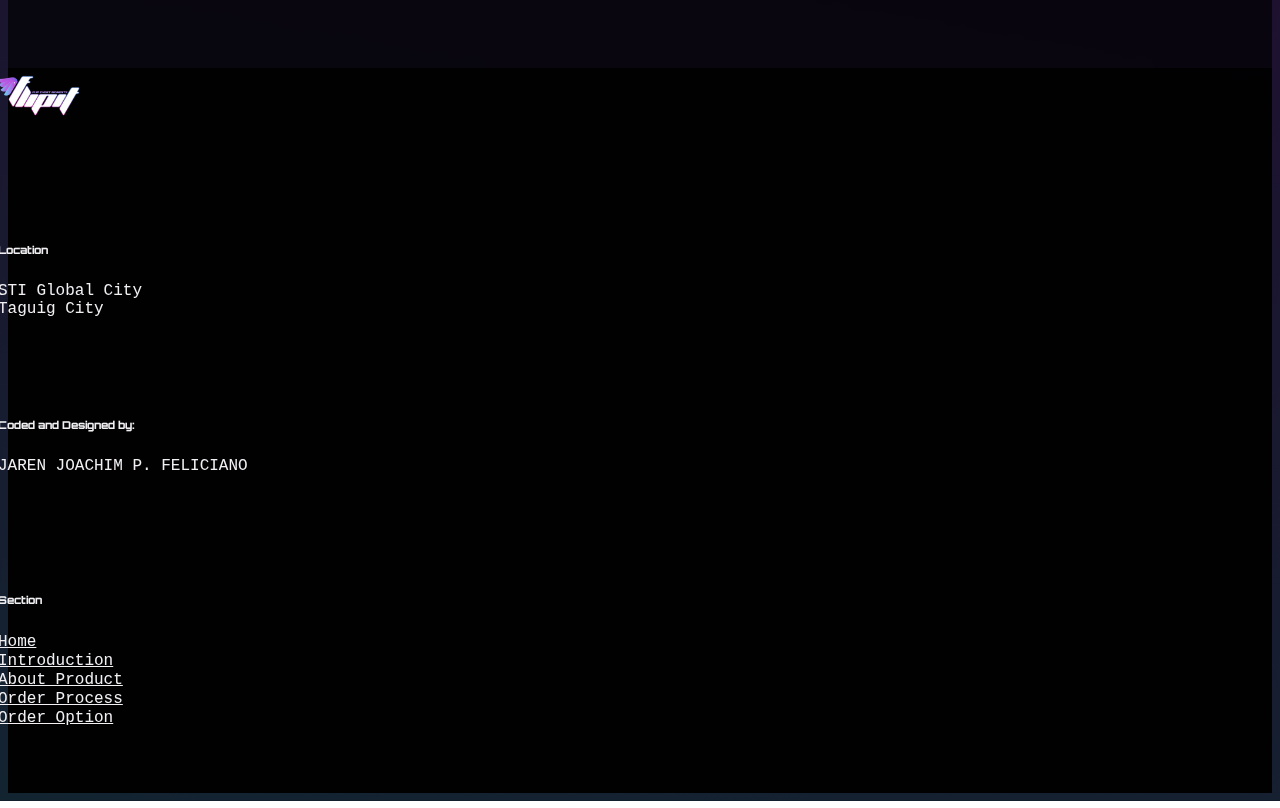
==== commit b191e3ff: "Update index.html" ====
--- a/index.html
+++ b/index.html
@@ -290,7 +290,7 @@
 
           <div class="col-md-3 justify-content-center px-4 px-md-2" style="height: 150px;">
             <h6 class="textprimary orbitron">Coded and Designed by:</h6>
-            <p class="textprimary roboto-mono ">&copy; Jaren Joachim P. Feliciano</p>
+            <p class="textprimary roboto-mono ">JAREN JOACHIM P. FELICIANO</p>
           </div>
           <div class="col-md-3 justify-content-center px-4 px-md-2" style="height: 200px;" >
             <h6 class="textprimary orbitron">Section</h6>
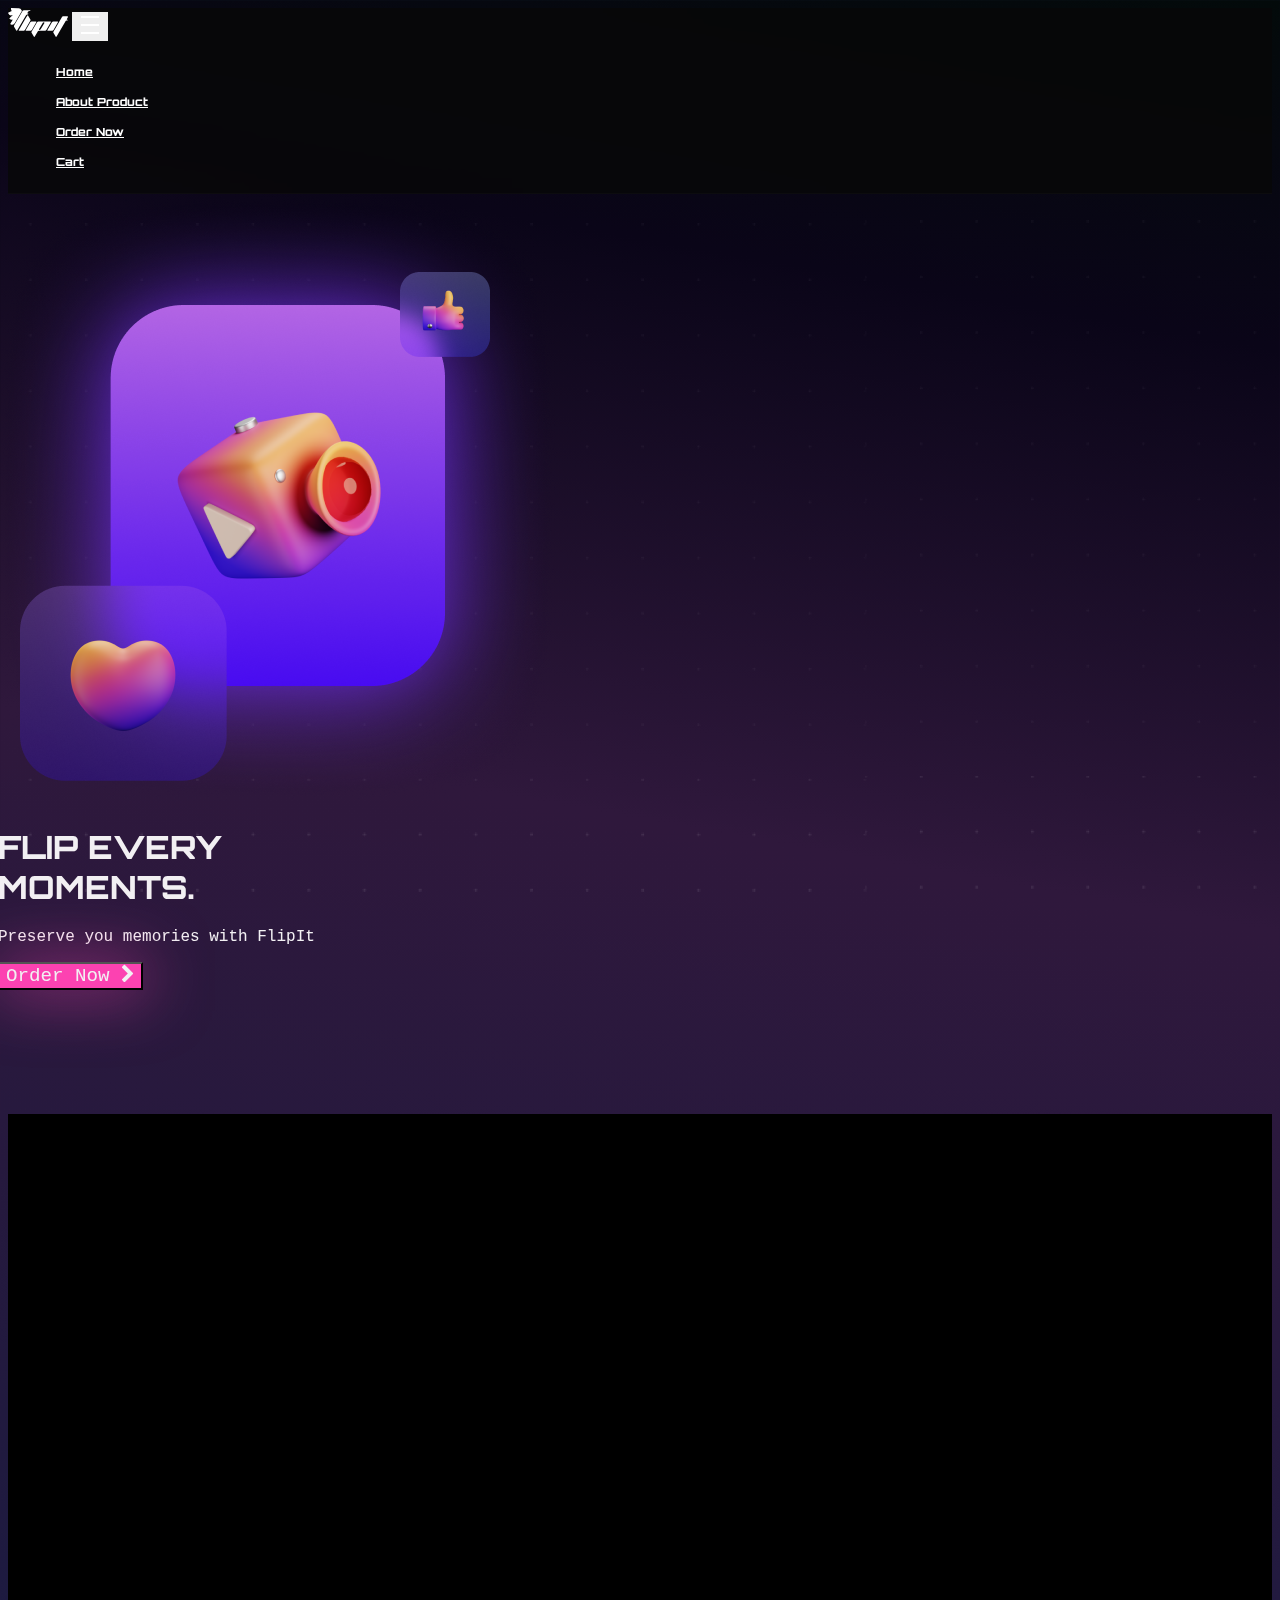
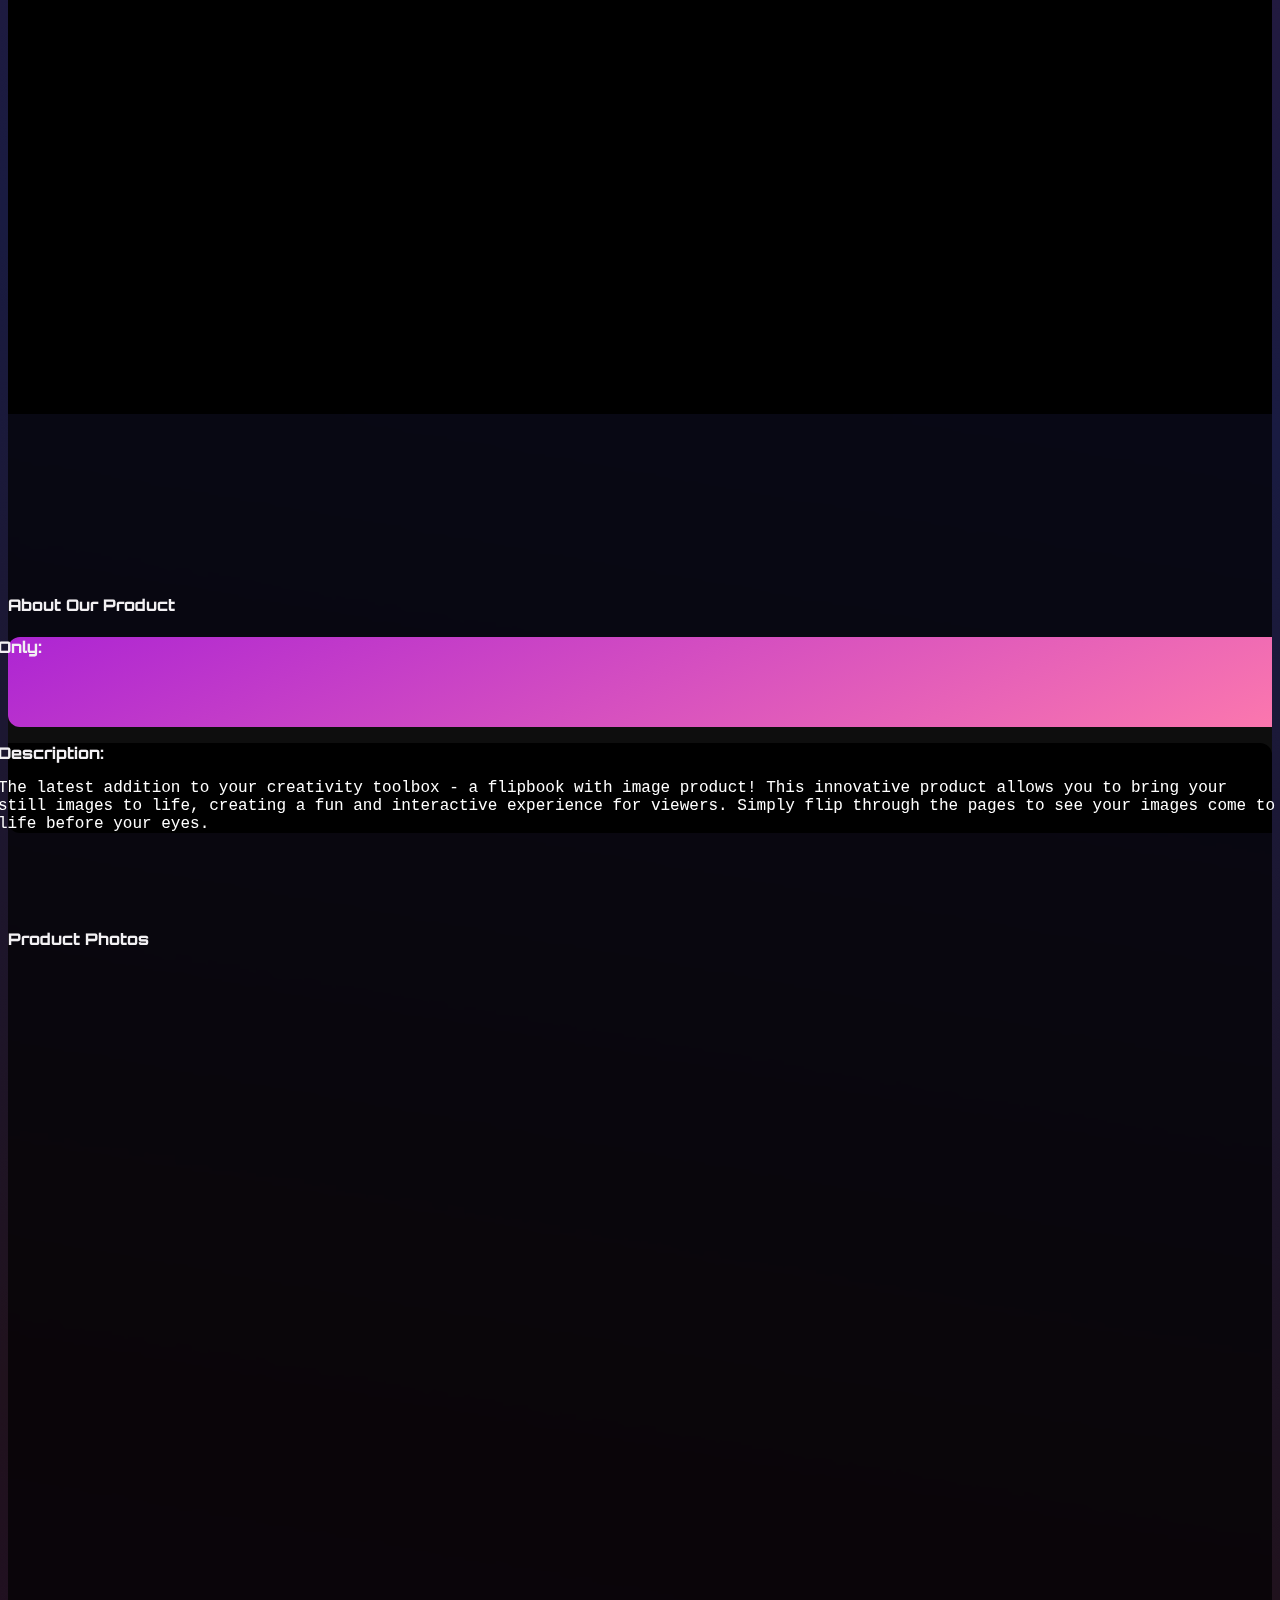
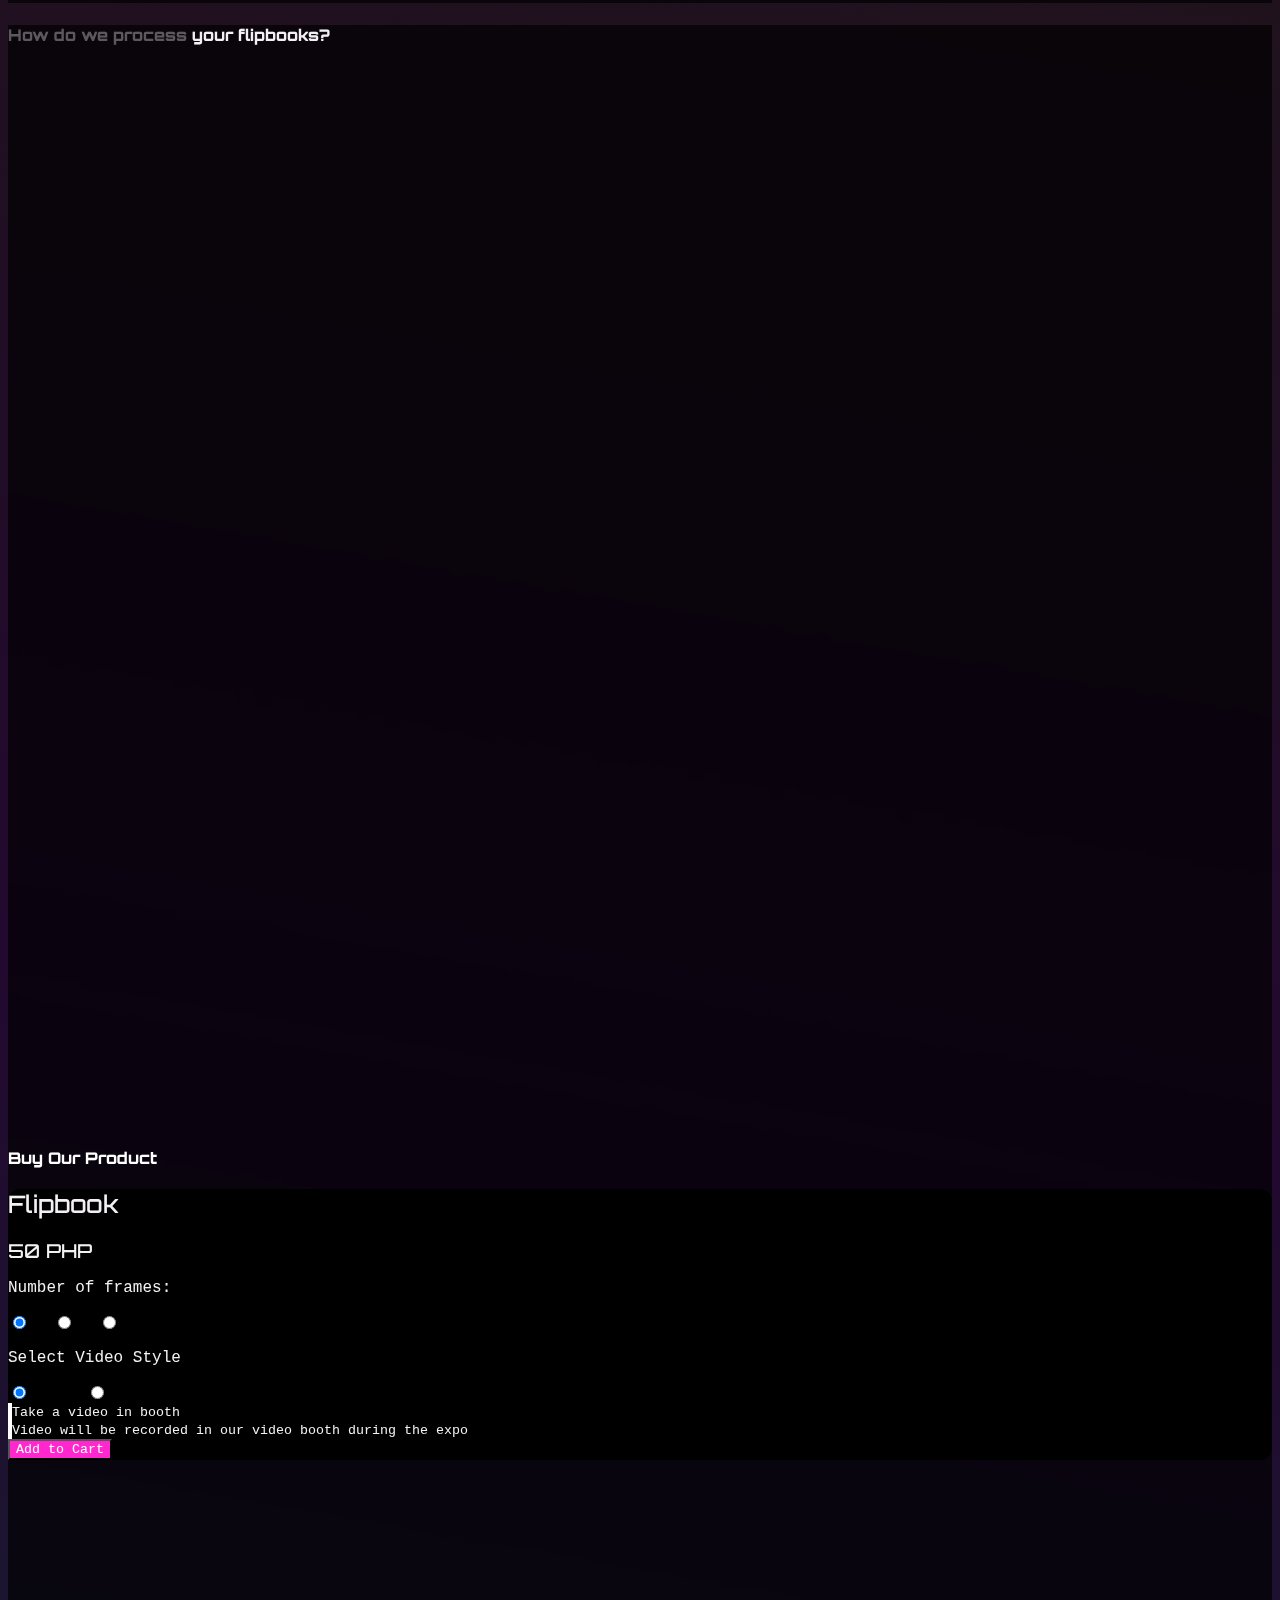
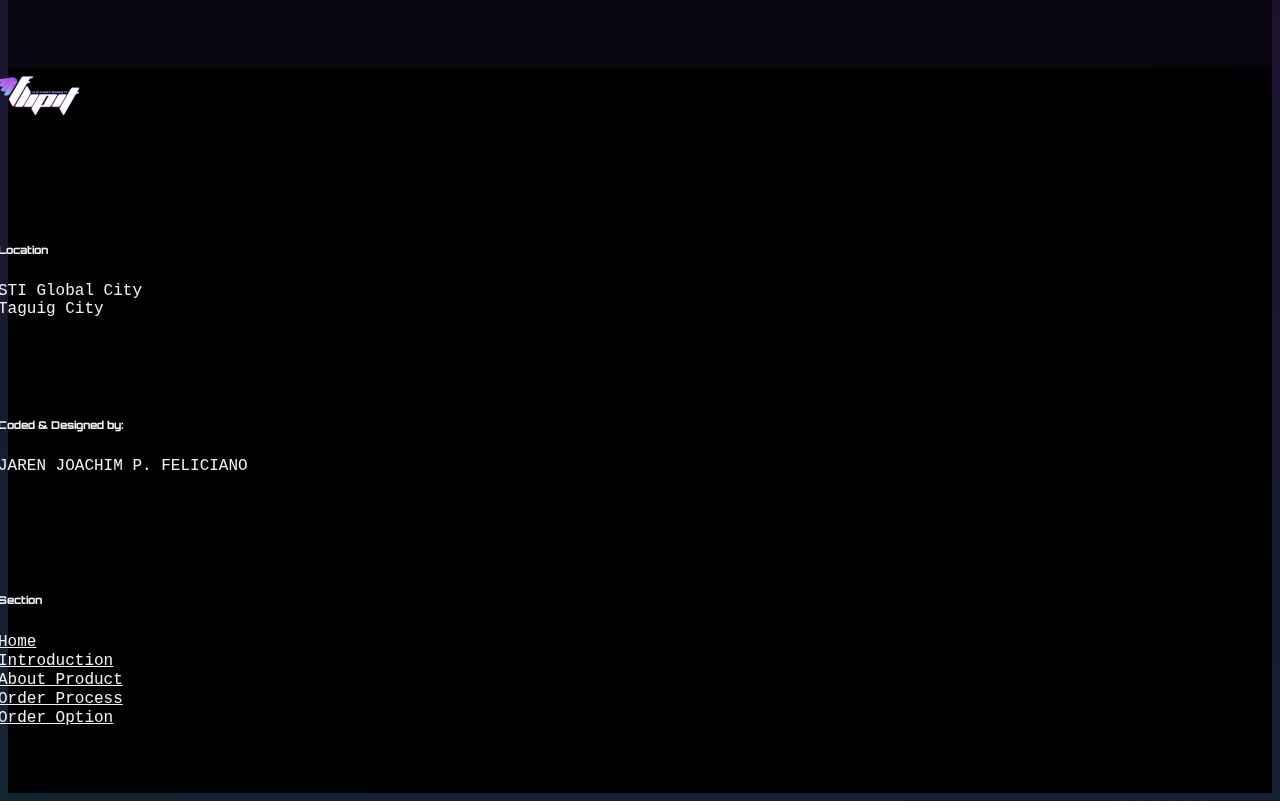
==== commit 5c9cdc5c: "Update index.html" ====
--- a/index.html
+++ b/index.html
@@ -289,7 +289,7 @@
           </div>
 
           <div class="col-md-3 justify-content-center px-4 px-md-2" style="height: 150px;">
-            <h6 class="textprimary orbitron">Coded and Designed by:</h6>
+            <h6 class="textprimary orbitron">Coded & Designed by:</h6>
             <p class="textprimary roboto-mono ">JAREN JOACHIM P. FELICIANO</p>
           </div>
           <div class="col-md-3 justify-content-center px-4 px-md-2" style="height: 200px;" >
